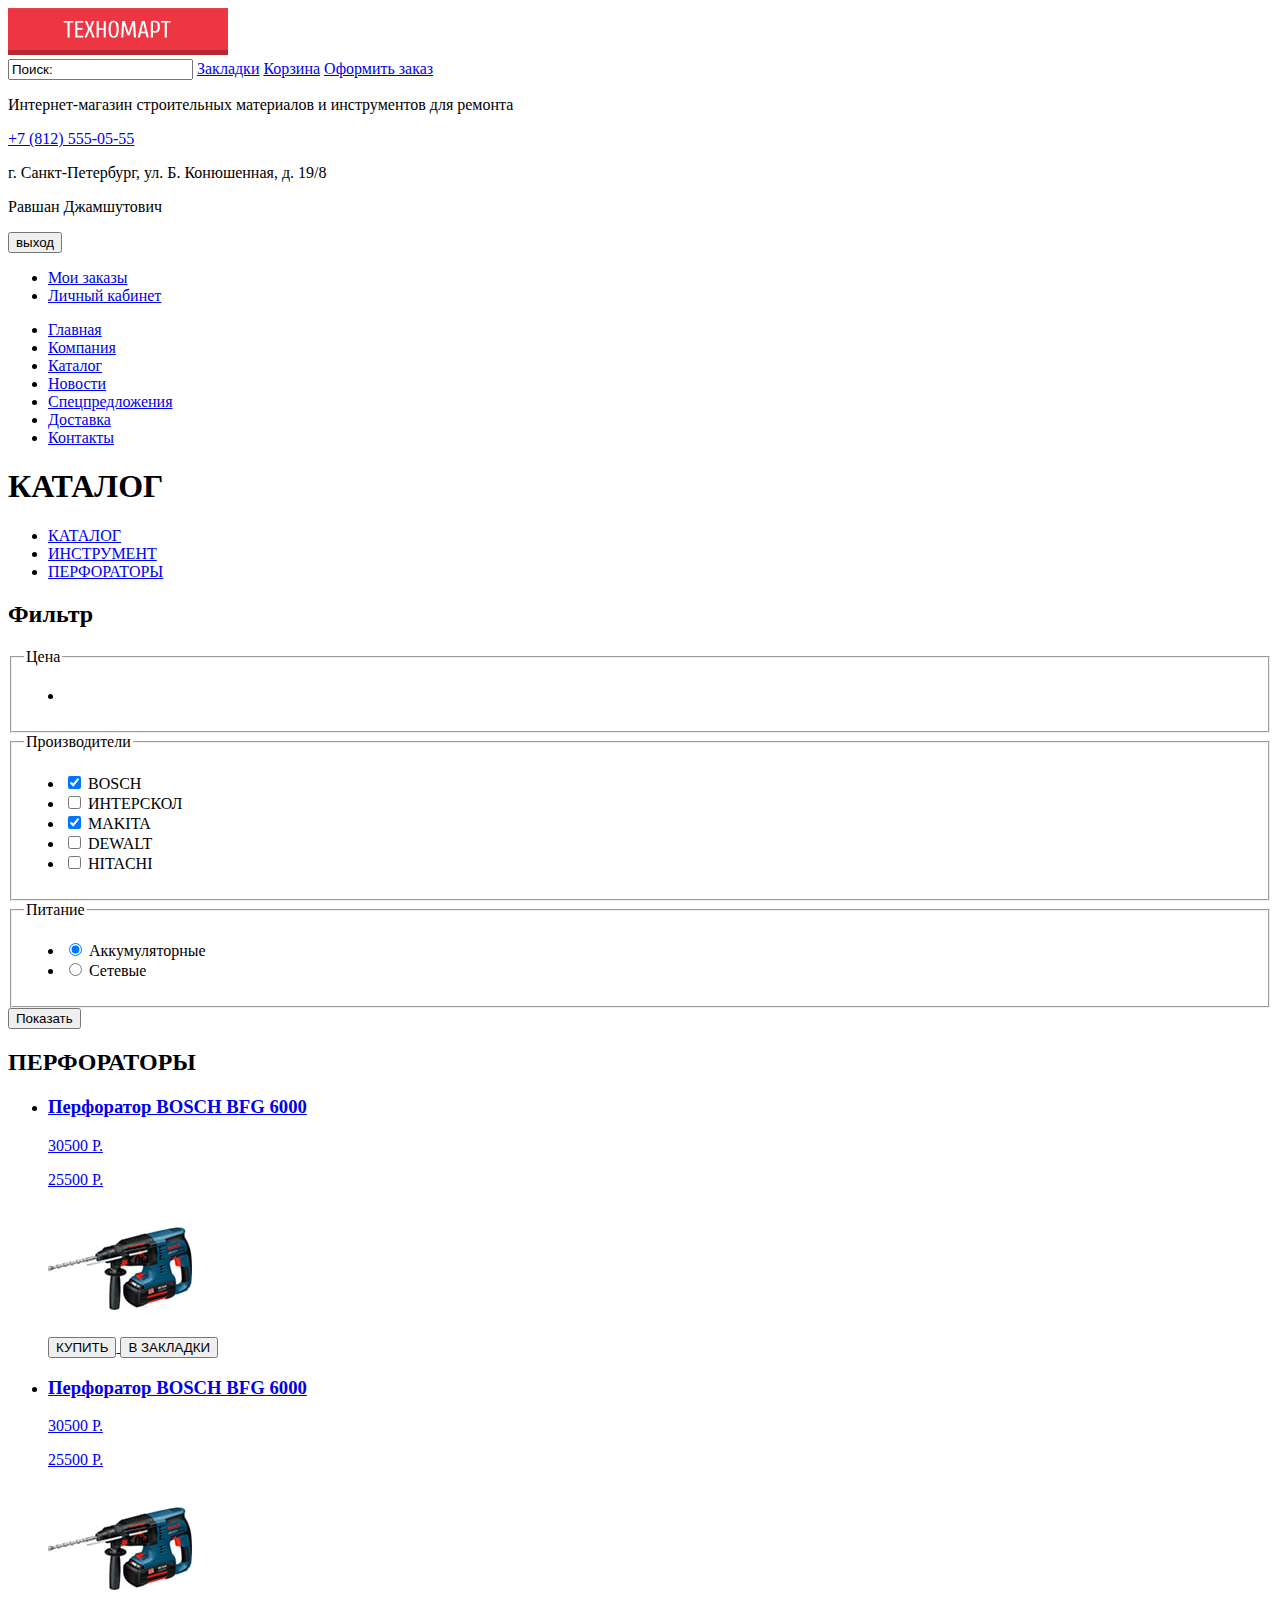
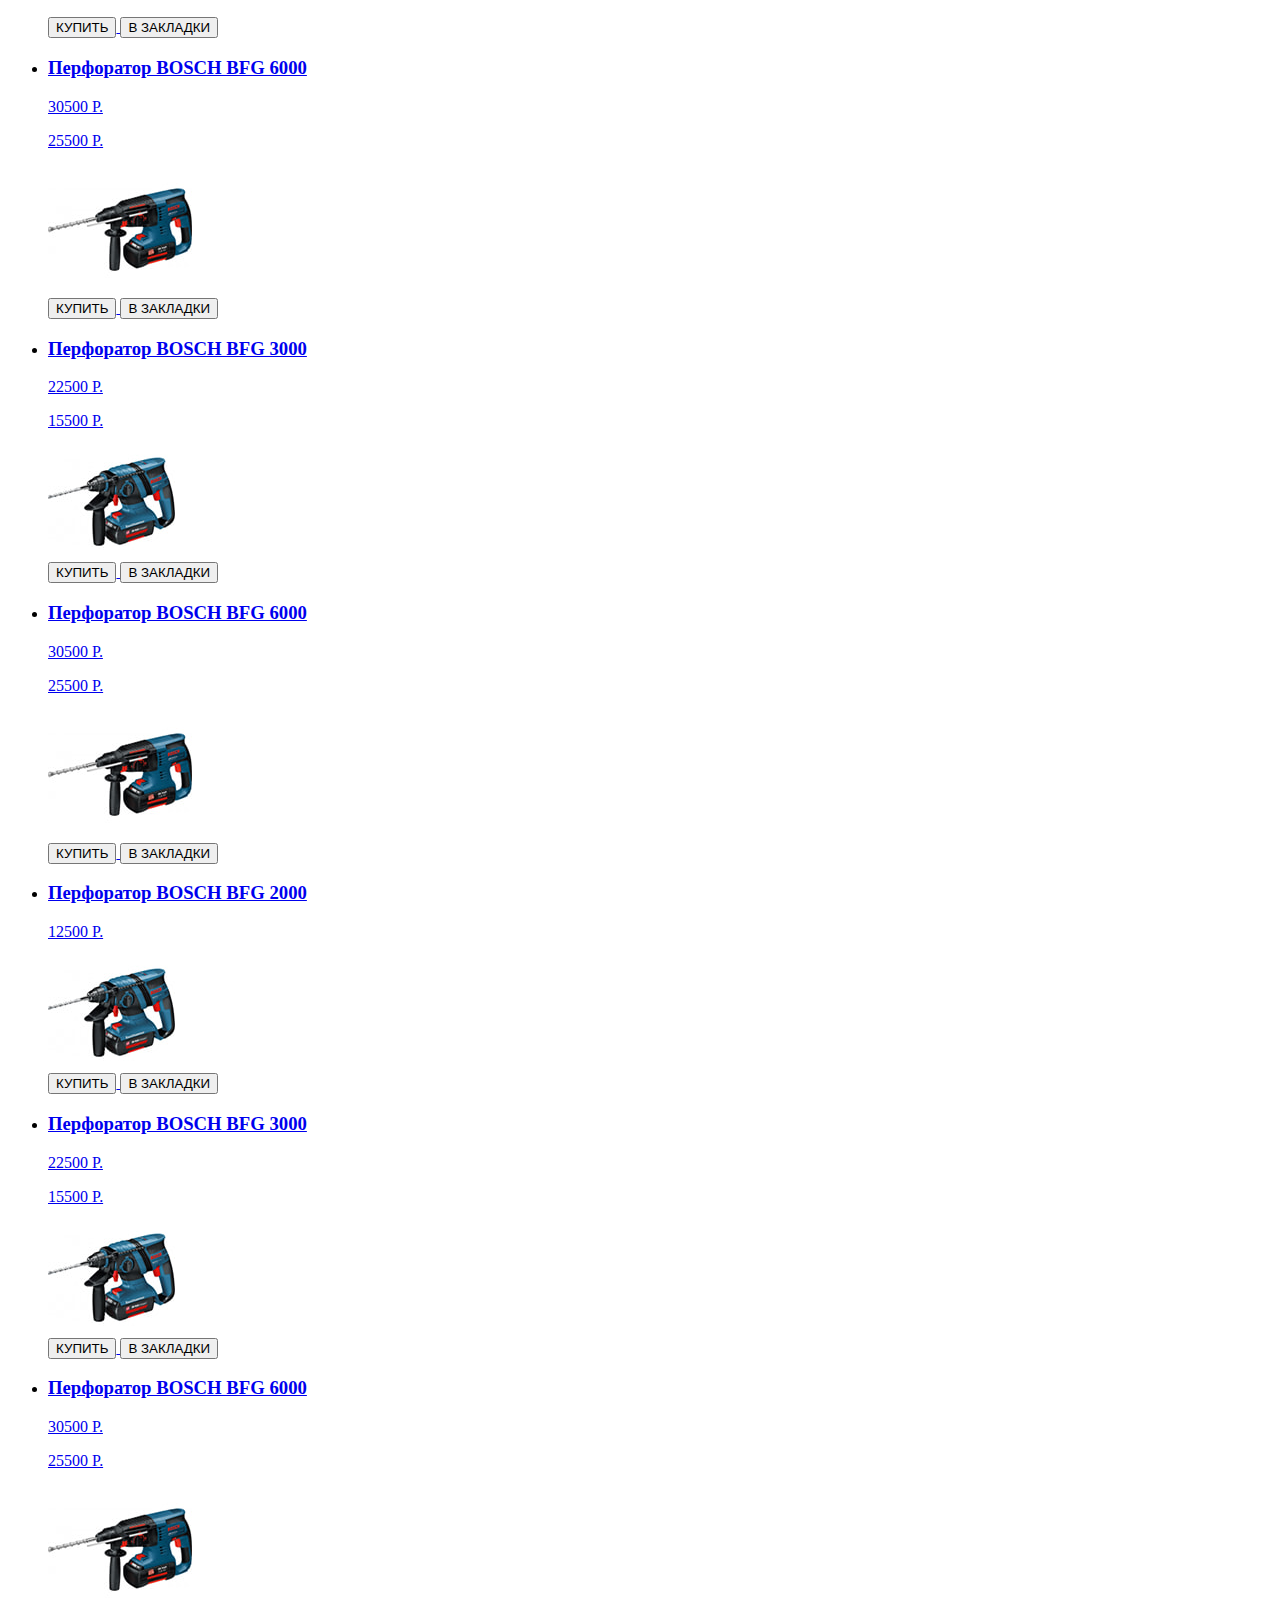
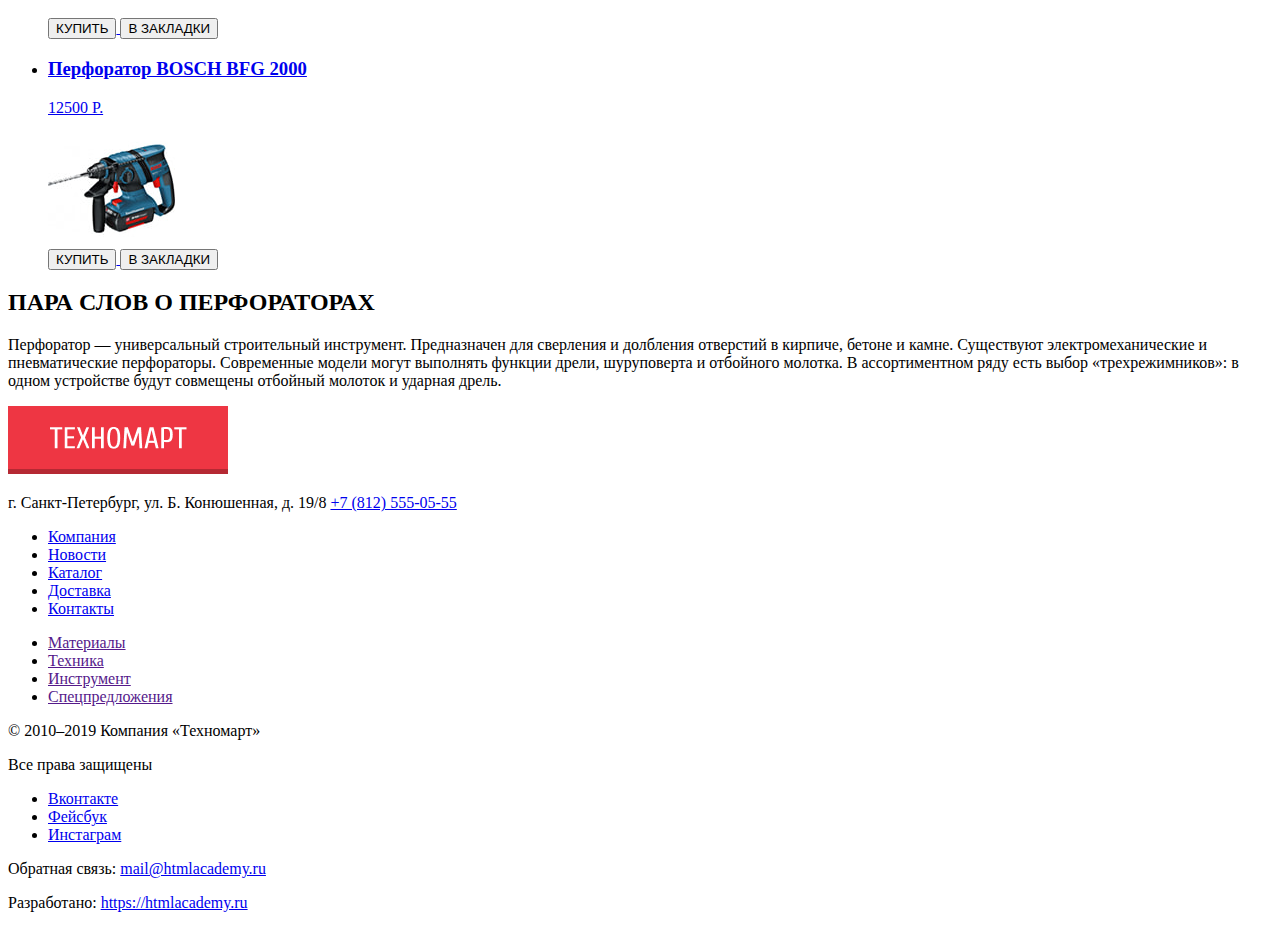
==== catalog.html @ d9e79329 "Проверка задания 3 частичность 4." ====
<!DOCTYPE html>
<html lang="ru">
  <head>
    <meta charset="utf-8">
    <title>Catalog</title>
  </head>
  <body>
    <header>
        <div class="head">
            <div class="logo">
              <a href="#"><img src="img/logo.png" width="220" height="47" alt="ТЕХНОМАРТ"></a>
            </div>
        
            <input maxlength="#" size="#" value="Поиск:">
               
              <a href="#">Закладки</a>
              <a href="#">Корзина</a>
              <a href="#">Оформить заказ</a>
  
            
        </div>
  
        <div class="contact">
            <p>Интернет-магазин строительных материалов и инструментов для ремонта</p>
            
            <div>
                <a href="tel:+78125550555">+7 (812) 555-05-55</a>
                <p>г. Санкт-Петербург, ул. Б. Конюшенная, д. 19/8</p>
            </div>
               
            <div>
                <div>
                    <p>Равшан Джамшутович</p>
                    <button type="button">выход</button>
                </div>

                   <ul>
                     <li><a href="#">Мои заказы</a></li>          
                     <li><a href="#">Личный кабинет</a></li>
                    </ul>
            </div>


        </div>
  
         
            <nav>
                <ul>
                    <li class="#"><a href="index.html">Главная</a></li>
                    <li class="#"><a href="#">Компания</a></li>
                    <li class="#"><a href="#">Каталог</a></li>
                    <li class="#"><a href="#">Новости</a></li>
                    <li class="#"><a href="#">Спецпредложения</a></li>
                    <li class="#"><a href="#">Доставка</a></li>
                    <li class="#"><a href="#">Контакты</a></li>
                </ul>
            </nav>
        
    </header>

    <main>
        <h1>КАТАЛОГ</h1>
        <section>
            <ul>
                <li><a href="#">КАТАЛОГ</a></li>
                <li><a href="#">ИНСТРУМЕНТ</a></li>
                <li><a href="#">ПЕРФОРАТОРЫ</a></li>
            </ul>

        <section>
            <h2>Фильтр</h2>
            <form action="https://echo.htmlacademy.ru" method="get">
                <fieldset>
                    <legend>Цена</legend>
                    <ul>
                        <li></li>
                    </ul>
                </fieldset>
                <fieldset>
                    <legend>Производители</legend>
                        <ul>
                            <li>
                                <input type="checkbox" name="BOSCH" id="filter-BOSCH" checked>
                                <label for="filter-BOSCH">BOSCH</label>
                            </li>
                            <li>
                                <input type="checkbox" name="ИНТЕРСКОЛ" id="filter-ИНТЕРСКОЛ">
                                <label for="filter-ИНТЕРСКОЛ">ИНТЕРСКОЛ</label>
                            </li>
                            <li>
                                <input type="checkbox" name="MAKITA" id="filter-MAKITA" checked>
                                <label for="filter-MAKITA">MAKITA</label>
                            </li>
                            <li>
                                <input type="checkbox" name="DEWALT" id="filter-DEWALT">
                                <label for="filter-DEWALT">DEWALT</label>
                            </li>
                            <li>
                                <input type="checkbox" name="HITACHI" id="filter-HITACHI">
                                <label for="filter-HITACHI">HITACHI</label>
                            </li>
                        </ul>
                </fieldset>
                <fieldset>
                    <legend>Питание</legend>
                        <ul>
                            <li>
                                <input type="radio" name="product-group" value="Rechargeable" id="filter-Rechargeable"checked>
                                <label for="filter-Rechargeable">Аккумуляторные</label>
                            </li>
                            <li>
                                <input type="radio" name="product-group" value="Network" id="filter-Network">
                                <label for="filter-Network">Сетевые</label>
                            </li>
                        </ul>
                </fieldset>
                <button type="submit">Показать</button>
            </form>

        </section>

            <h2>ПЕРФОРАТОРЫ</h2>

            <ul>
                <li>
                    <a href="product.html">
                        <h3>Перфоратор BOSCH BFG 6000</h3>
                        <p>30500 Р.</p>
                        <p>25500 P.</p>
                        <div>
                            <img src="img/BFG6000.jpg" width="144" height="128" alt="Перфоратор BOSCH BFG 6000">
                        </div>
                    
                        <div>
                            <button type="button">КУПИТЬ</button>
                            <button type="button">В ЗАКЛАДКИ</button>
                        </div>
                    </a>   
                </li>
                <li>
                    <a href="product.html">
                        <h3>Перфоратор BOSCH BFG 6000</h3>
                        <p>30500 Р.</p>
                        <p>25500 P.</p>
                        <div>
                            <img src="img/BFG6000.jpg" width="144" height="128" alt="Перфоратор BOSCH BFG 6000">
                        </div>
                    
                        <div>
                            <button type="button">КУПИТЬ</button>
                            <button type="button">В ЗАКЛАДКИ</button>
                        </div>
                    </a>   
                </li>
                <li>
                    <a href="product.html">
                        <h3>Перфоратор BOSCH BFG 6000</h3>
                        <p>30500 Р.</p>
                        <p>25500 P.</p>
                        <div>
                            <img src="img/BFG6000.jpg" width="144" height="128" alt="Перфоратор BOSCH BFG 6000">
                        </div>
                    
                        <div>
                            <button type="button">КУПИТЬ</button>
                            <button type="button">В ЗАКЛАДКИ</button>
                        </div>
                    </a>   
                </li>
                <li>
                    <a href="product.html">
                        <h3>Перфоратор BOSCH BFG 3000</h3>
                        <p>22500 Р.</p>
                        <p>15500 P.</p>
                        <div>
                            <img src="img/BFG3000.jpg" width="127" height="112" alt="Перфоратор BOSCH BFG 3000">
                        </div>
                    
                        <div>
                            <button type="button">КУПИТЬ</button>
                            <button type="button">В ЗАКЛАДКИ</button>
                        </div>
                    </a>   
                </li>
                <li>
                    <a href="product.html">
                        <h3>Перфоратор BOSCH BFG 6000</h3>
                        <p>30500 Р.</p>
                        <p>25500 P.</p>
                        <div>
                            <img src="img/BFG6000.jpg" width="144" height="128" alt="Перфоратор BOSCH BFG 6000">
                        </div>
                    
                        <div>
                            <button type="button">КУПИТЬ</button>
                            <button type="button">В ЗАКЛАДКИ</button>
                        </div>
                    </a>   
                </li>
                <li>
                    <a href="product.html">
                        <h3>Перфоратор BOSCH BFG 2000</h3>
                        <p>12500 P.</p>
                        <div>
                            <img src="img/BFG2000.jpg" width="127" height="112" alt="Перфоратор BOSCH BFG 2000">
                        </div>
                    
                        <div>
                            <button type="button">КУПИТЬ</button>
                            <button type="button">В ЗАКЛАДКИ</button>
                        </div>
                    </a>   
                </li>
                <li>
                    <a href="product.html">
                        <h3>Перфоратор BOSCH BFG 3000</h3>
                        <p>22500 Р.</p>
                        <p>15500 P.</p>
                        <div>
                            <img src="img/BFG3000.jpg" width="127" height="112" alt="Перфоратор BOSCH BFG 3000">
                        </div>
                    
                        <div>
                            <button type="button">КУПИТЬ</button>
                            <button type="button">В ЗАКЛАДКИ</button>
                        </div>
                    </a>   
                </li>
                <li>
                    <a href="product.html">
                        <h3>Перфоратор BOSCH BFG 6000</h3>
                        <p>30500 Р.</p>
                        <p>25500 P.</p>
                        <div>
                            <img src="img/BFG6000.jpg" width="144" height="128" alt="Перфоратор BOSCH BFG 6000">
                        </div>
                    
                        <div>
                            <button type="button">КУПИТЬ</button>
                            <button type="button">В ЗАКЛАДКИ</button>
                        </div>
                    </a>   
                </li>
                <li>
                    <a href="product.html">
                        <h3>Перфоратор BOSCH BFG 2000</h3>
                        
                        <p>12500 P.</p>
                        <div>
                            <img src="img/BFG2000.jpg" width="127" height="112" alt="Перфоратор BOSCH BFG 2000">
                        </div>
                    
                        <div>
                            <button type="button">КУПИТЬ</button>
                            <button type="button">В ЗАКЛАДКИ</button>
                        </div>
                    </a>   
                </li>

            </ul>




        </section>

        <section>
            <h2>ПАРА СЛОВ О ПЕРФОРАТОРАХ</h2>
            <p>Перфоратор — универсальный строительный инструмент. Предназначен для сверления и долбления отверстий в кирпиче, бетоне и камне.
                Существуют электромеханические и пневматические перфораторы. Современные модели могут выполнять функции дрели, шуруповерта и отбойного молотка. 
                В ассортиментном ряду есть выбор «трехрежимников»: в одном устройстве будут совмещены отбойный молоток и ударная дрель.</p>

        </section>

    </main>

        <footer> 
            <div>
                <a href="#"><img src="img/logo2.png" width="220" height="68" alt="ТЕХНОМАРТ"></a>
            </div>

            <div>  
                    <p>г. Санкт-Петербург, ул. Б. Конюшенная, д. 19/8
                        <a href="tel:+78125550555">+7 (812) 555-05-55</a>
                    </p>
              </div>
  
            
                <nav>
                    <ul>
                        <li class="#"><a href="#">Компания</a></li>
                        <li class="#"><a href="#">Новости</a></li>
                        <li class="#"><a href="#">Каталог</a></li>
                        <li class="#"><a href="#">Доставка</a></li>
                        <li class="#"><a href="#">Контакты</a></li>
                    </ul>
                </nav>
            
  
             
                <nav>    
                   <ul>
                        <li class="#"><a href="">Материалы</a></li>
                        <li class="#"><a href="">Техника</a></li>
                        <li class="#"><a href="">Инструмент</a></li>
                        <li class="#"><a href="">Спецпредложения</a></li>
                    </ul>
                </nav>
            
            <div>
                <p>© 2010–2019 Компания «Техномарт»</p>
                <p> Все права защищены</p>
            </div>
  
            
                <ul>
                    <li>
                        <a href="#">Вконтакте</a>
                    </li>
                    <li>
                        <a href="#">Фейсбук</a>
                    </li>
                    <li>
                        <a href="#">Инстаграм</a>
                    </li>
                </ul>
            
            <div>
                <p>Обратная связь:
                  <a href="mailto:mail@htmlacademy.ru">mail@htmlacademy.ru</a></p>
              </div>
              <div>    
                <p>Разработано:
                <a href="https://up.htmlacademy.ru/htmlcss/28/project/technomart#technomart-3-5">https://htmlacademy.ru</a></p>
              </div>
        </footer>
  
    </body>
  </html>
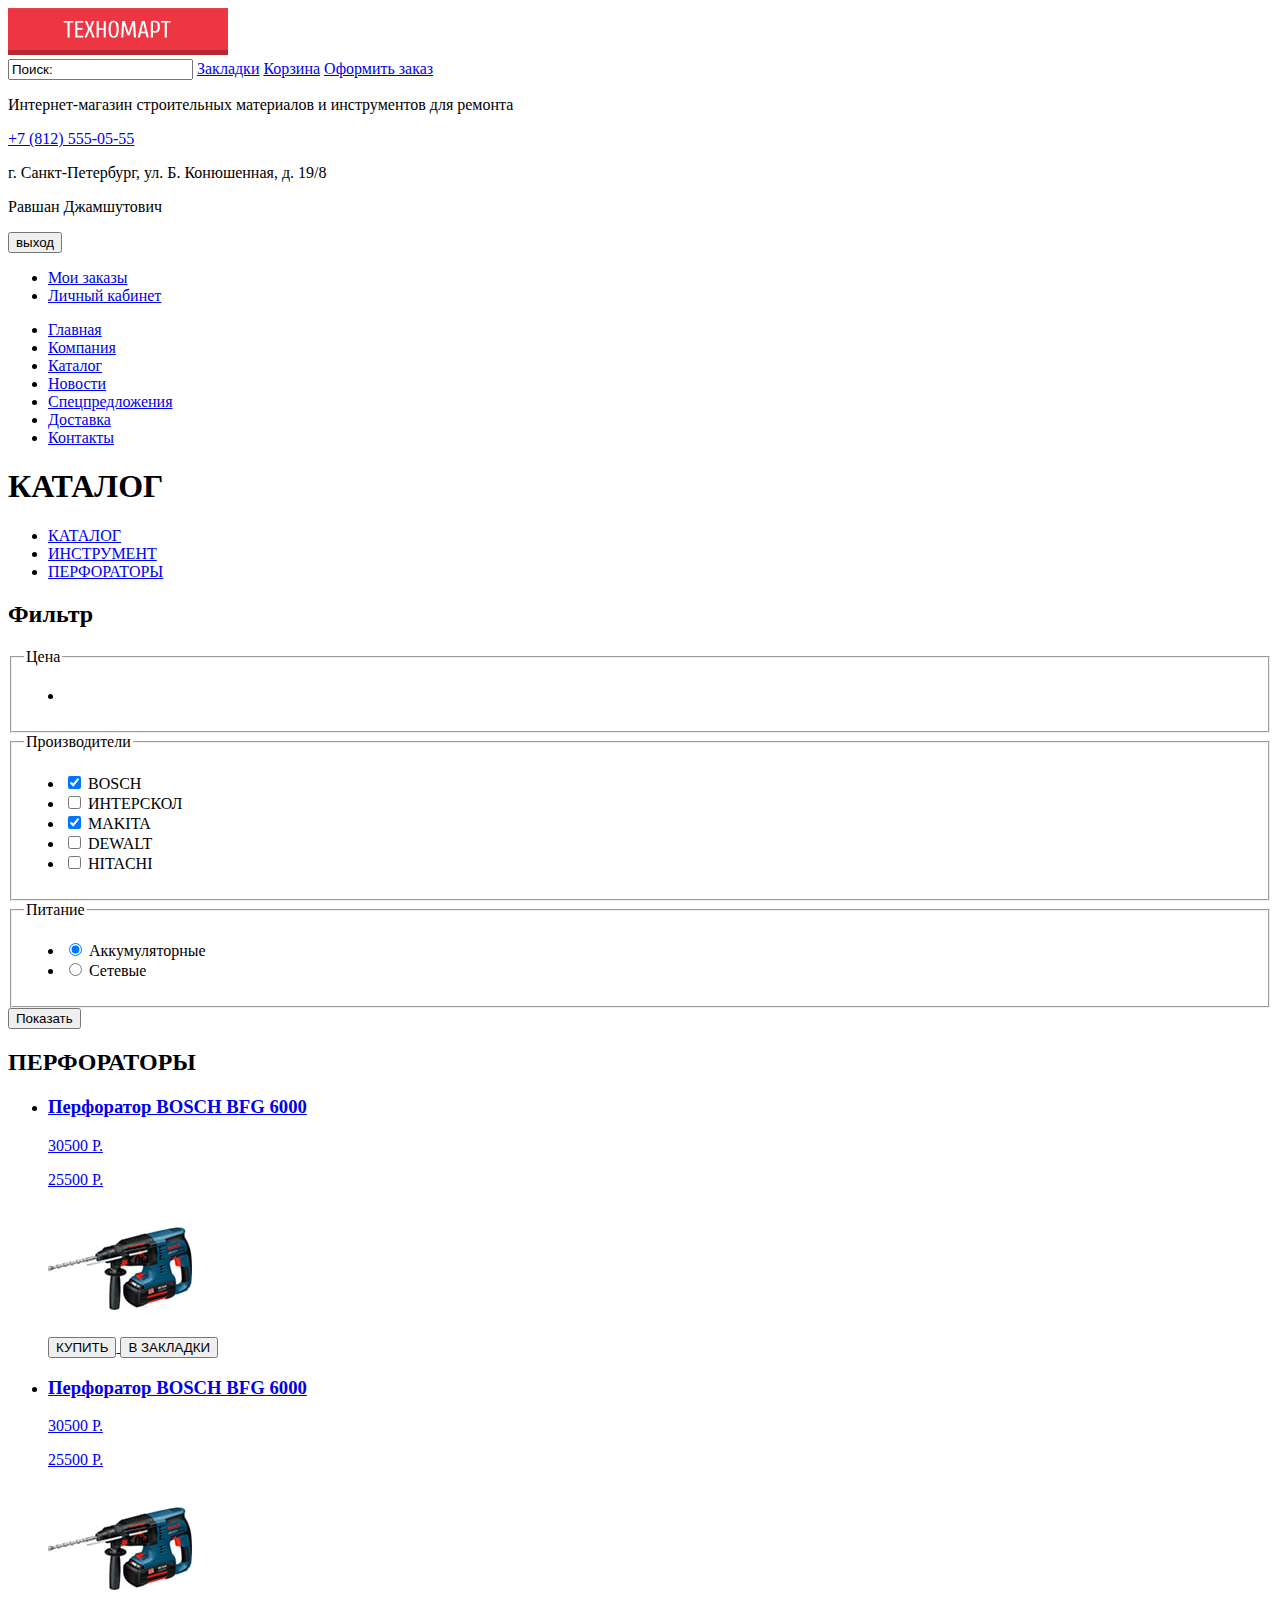
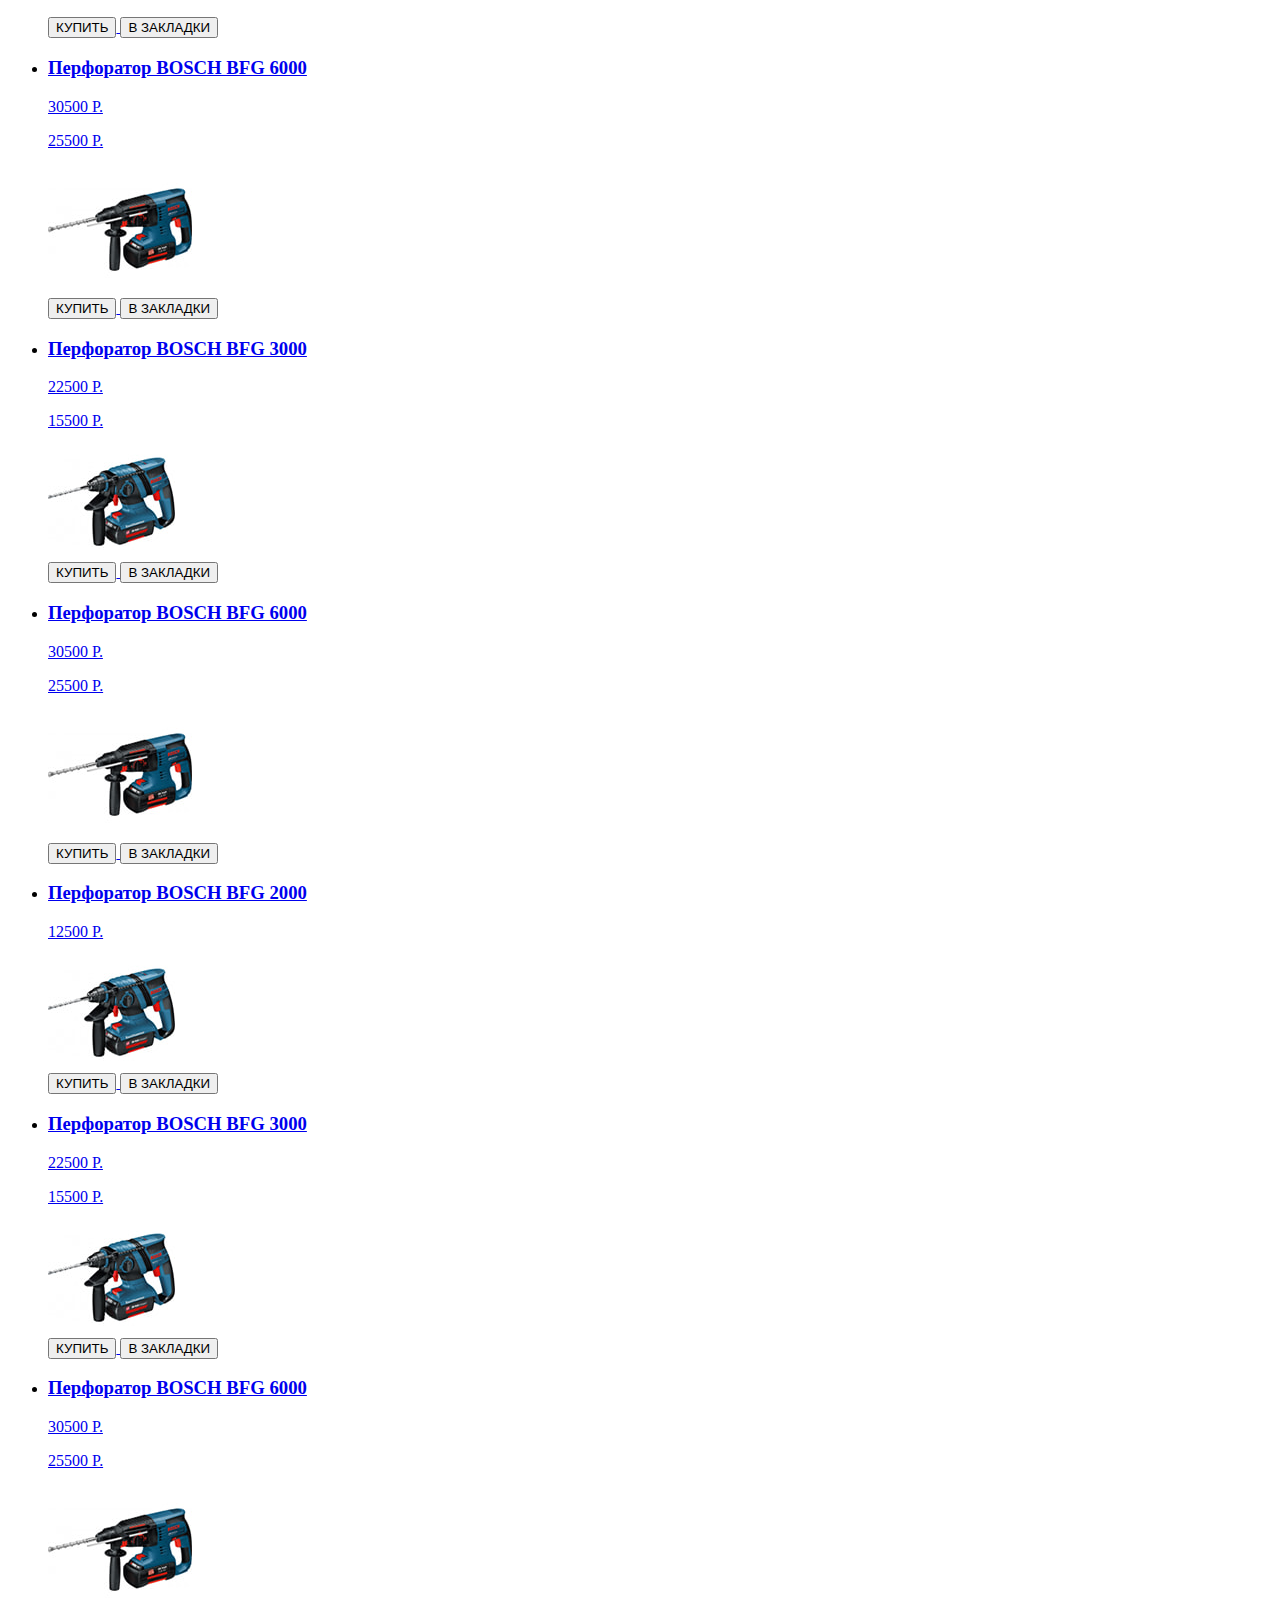
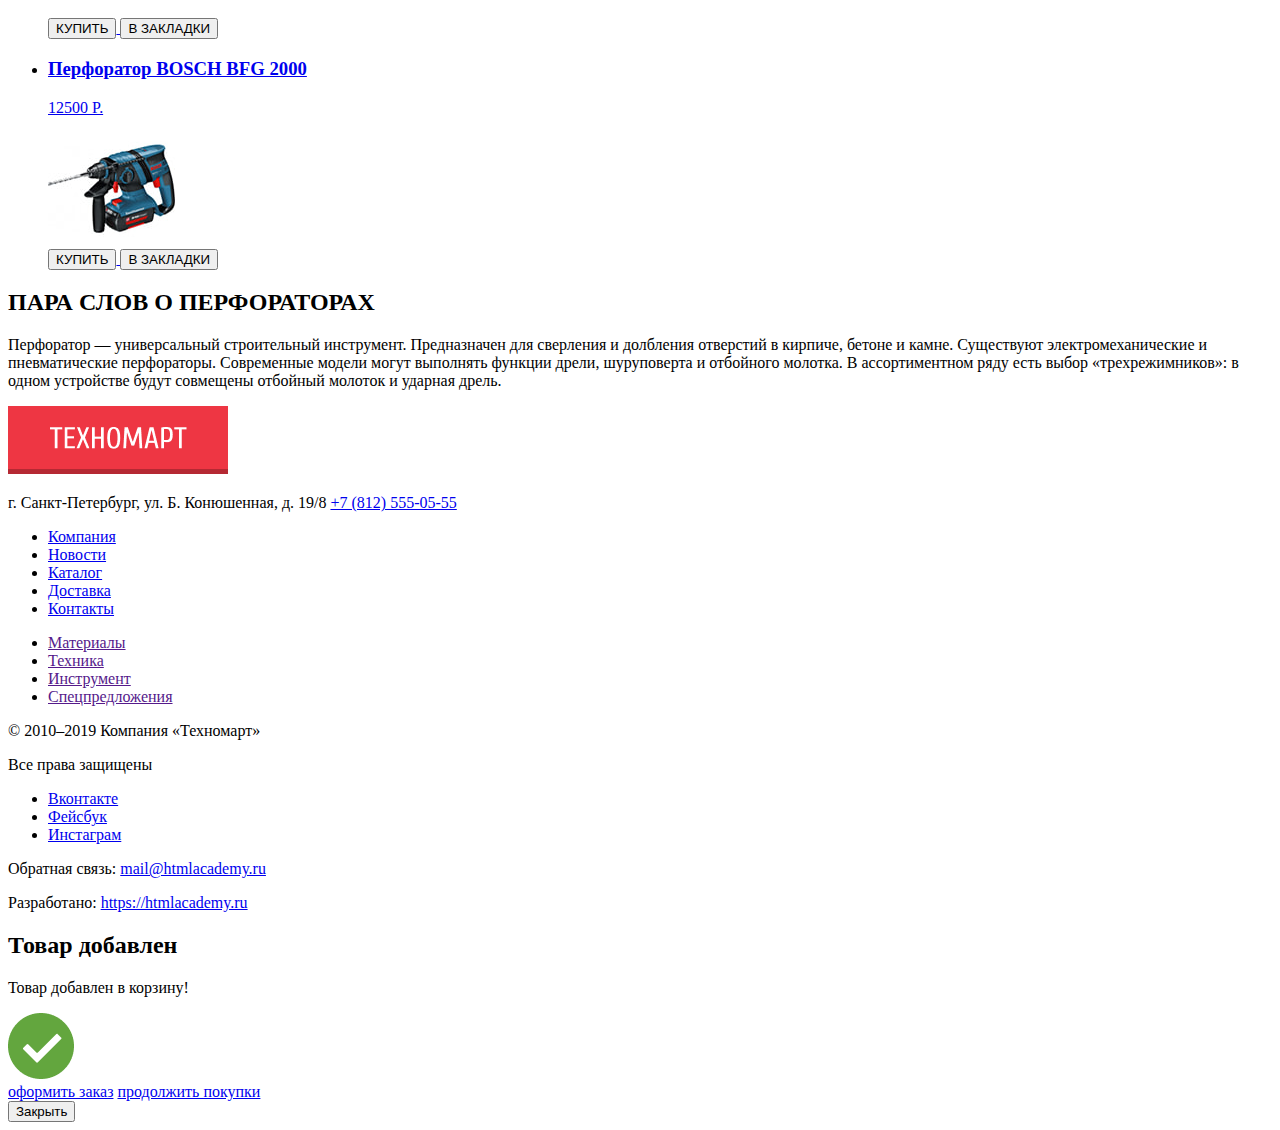
==== commit 3ea8dcb6: "Формы" ====
--- a/catalog.html
+++ b/catalog.html
@@ -59,7 +59,7 @@
     </header>
 
     <main>
-        <h1>КАТАЛОГ</h1>
+        <h1 class="visually-hidden">КАТАЛОГ</h1>
         <section>
             <ul>
                 <li><a href="#">КАТАЛОГ</a></li>
@@ -67,7 +67,7 @@
                 <li><a href="#">ПЕРФОРАТОРЫ</a></li>
             </ul>
 
-        <section>
+            <section>
             <h2>Фильтр</h2>
             <form action="https://echo.htmlacademy.ru" method="get">
                 <fieldset>
@@ -84,8 +84,8 @@
                                 <label for="filter-BOSCH">BOSCH</label>
                             </li>
                             <li>
-                                <input type="checkbox" name="ИНТЕРСКОЛ" id="filter-ИНТЕРСКОЛ">
-                                <label for="filter-ИНТЕРСКОЛ">ИНТЕРСКОЛ</label>
+                                <input type="checkbox" name="INTERSKOL" id="filter-INTERSKOL">
+                                <label for="filter-INTERSKOL">ИНТЕРСКОЛ</label>
                             </li>
                             <li>
                                 <input type="checkbox" name="MAKITA" id="filter-MAKITA" checked>
@@ -117,7 +117,7 @@
                 <button type="submit">Показать</button>
             </form>
 
-        </section>
+            </section>
 
             <h2>ПЕРФОРАТОРЫ</h2>
 
@@ -331,9 +331,22 @@
               </div>
               <div>    
                 <p>Разработано:
-                <a href="https://up.htmlacademy.ru/htmlcss/28/project/technomart#technomart-3-5">https://htmlacademy.ru</a></p>
+                <a href="https://htmlacademy.ru/intensive/htmlcss">https://htmlacademy.ru</a></p>
               </div>
         </footer>
+
+        <section>
+            <h2 class="visually-hidden">Товар добавлен</h2>
+            <p>Товар добавлен в корзину!</p>
+            <img src="img/icon-mark.png" alt="Товар добавлен">
+            <div>
+                <a href="#">оформить заказ</a>
+                <a href="#">продолжить покупки</a>
+            </div>
+            <button type="button">Закрыть</button>
+          </section>
+
+
   
     </body>
   </html>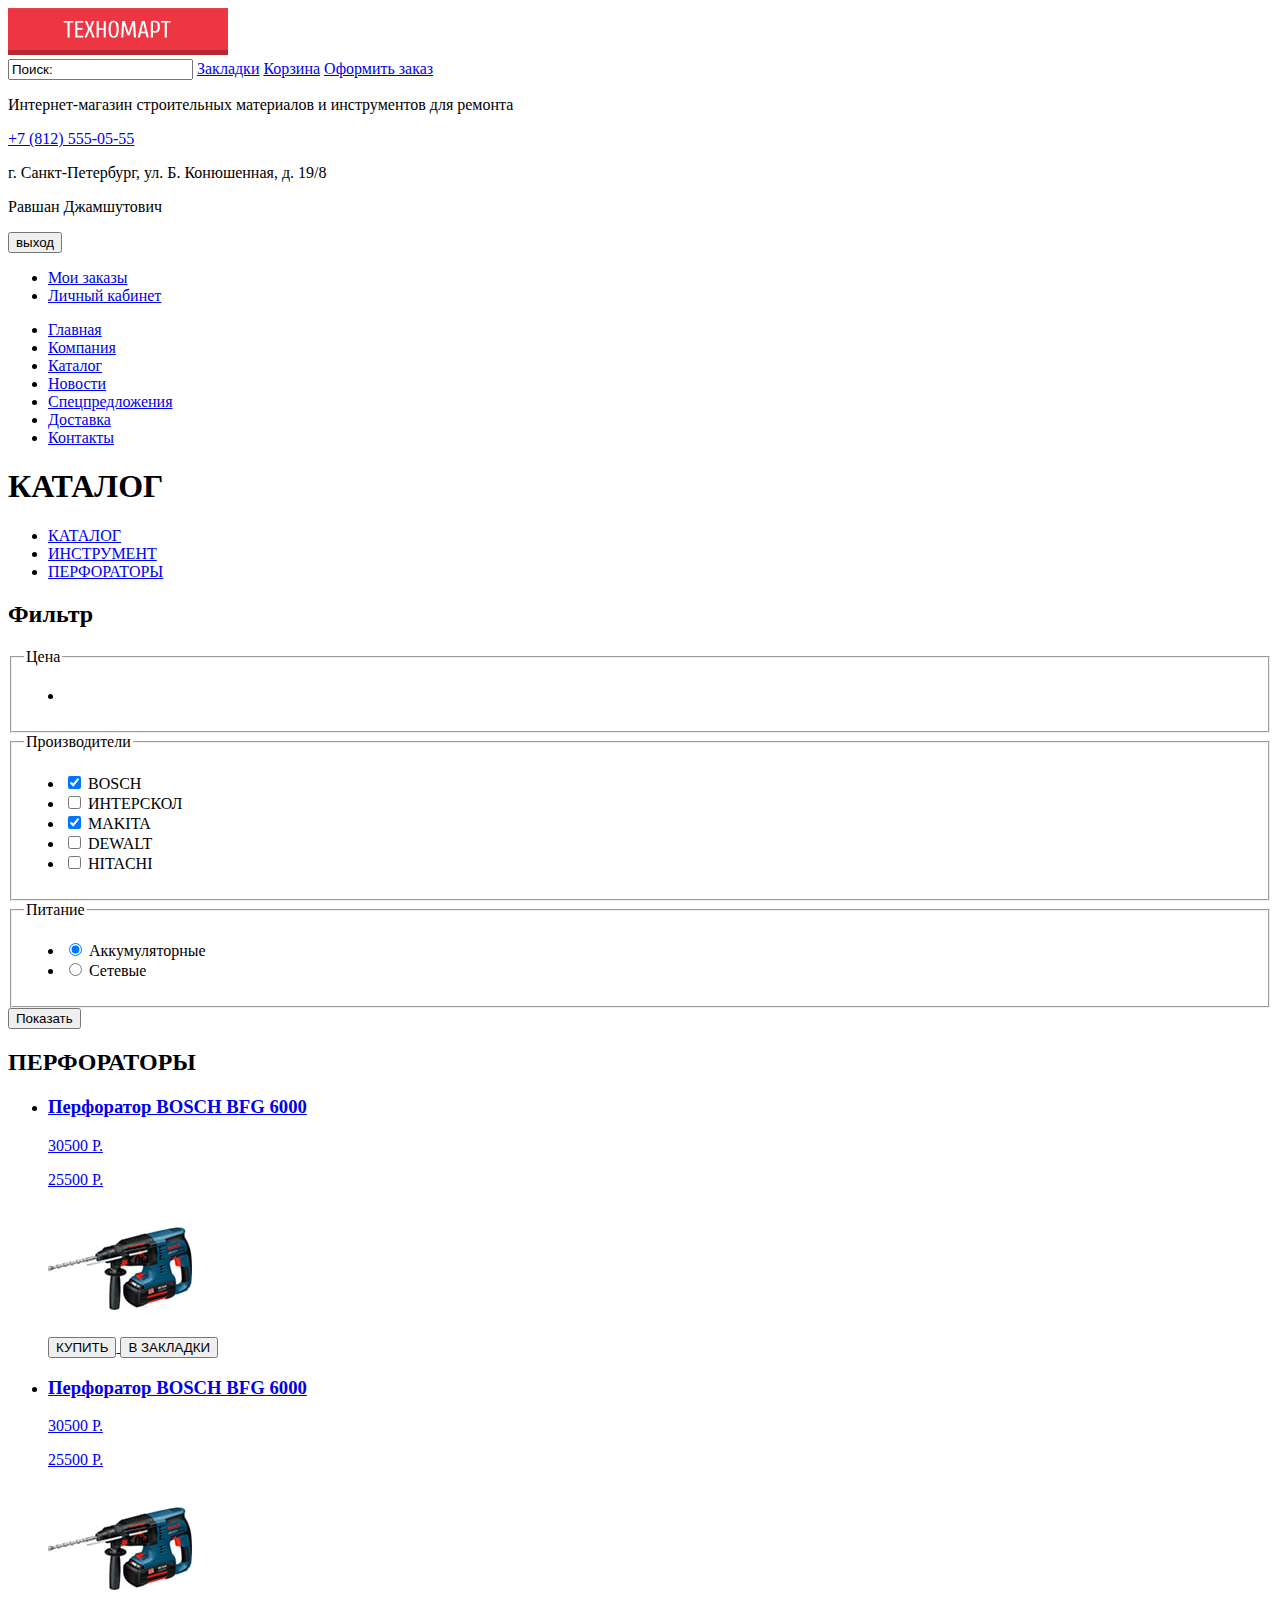
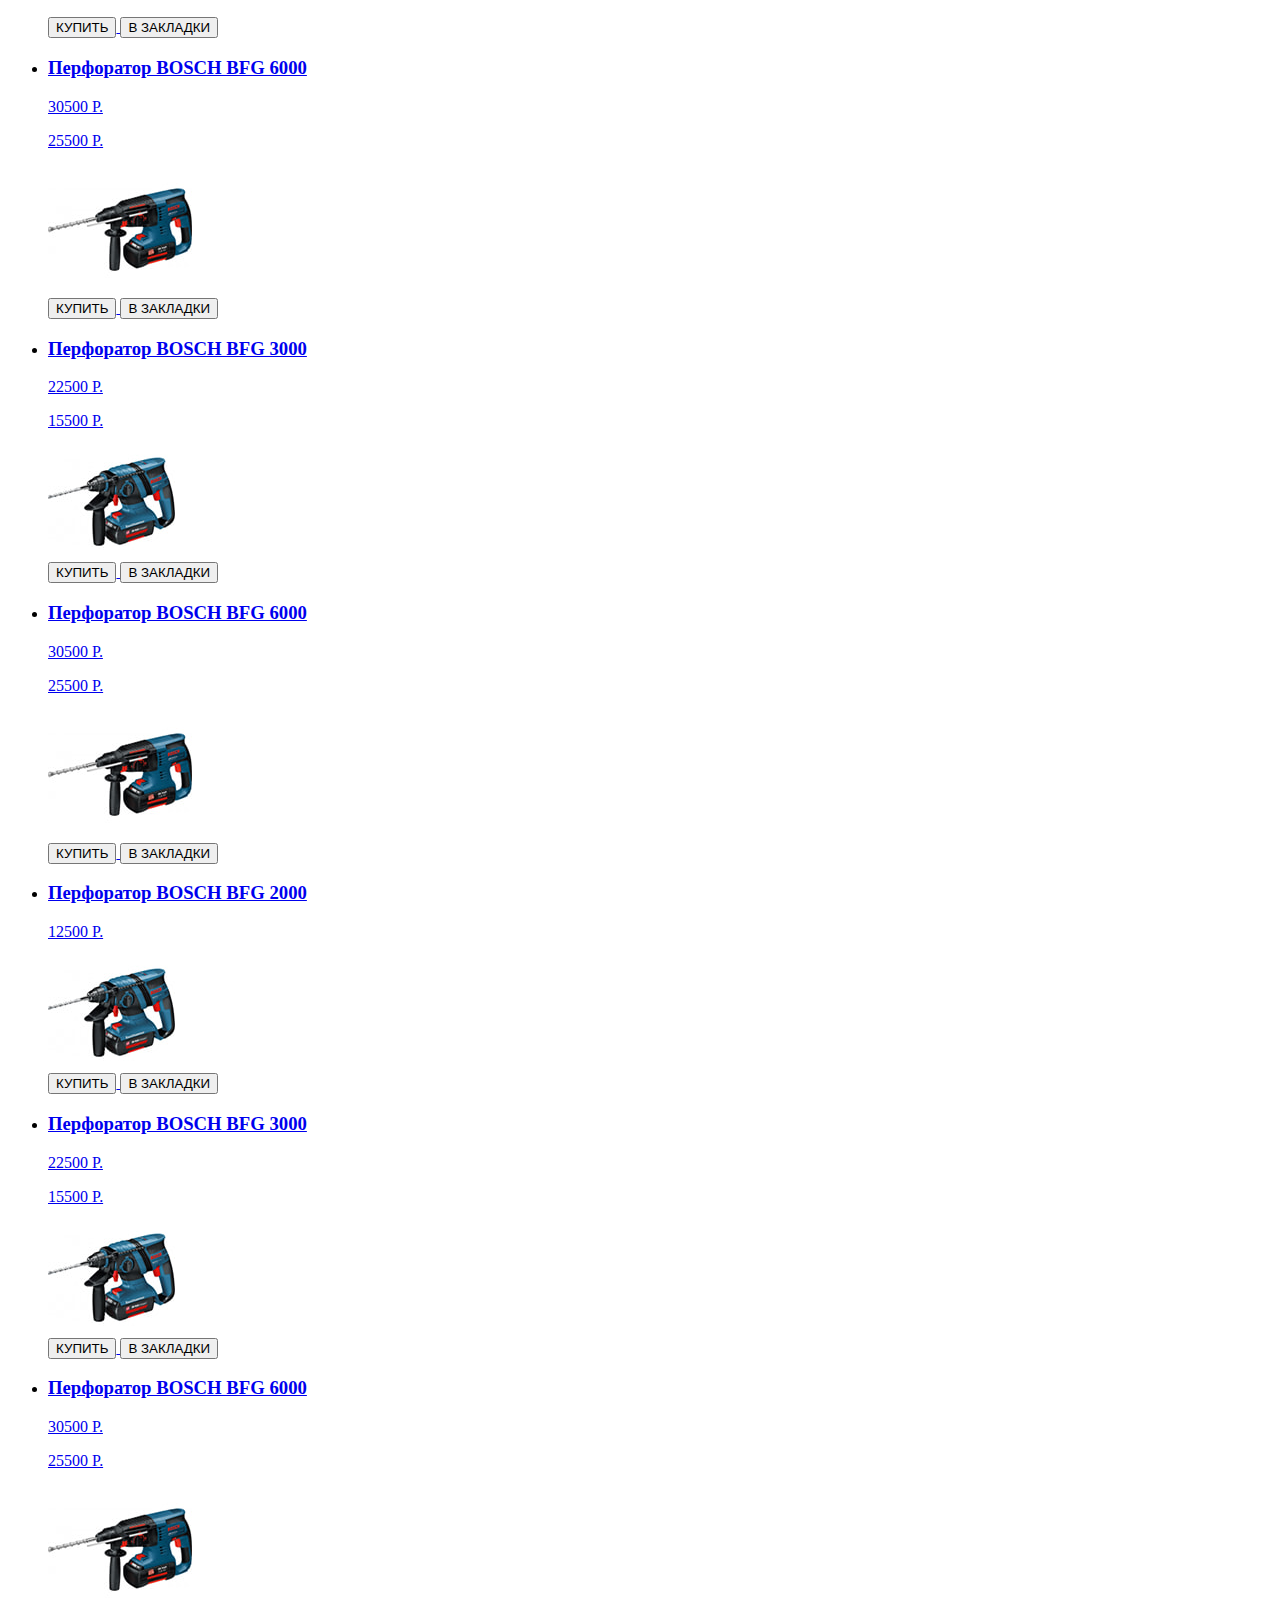
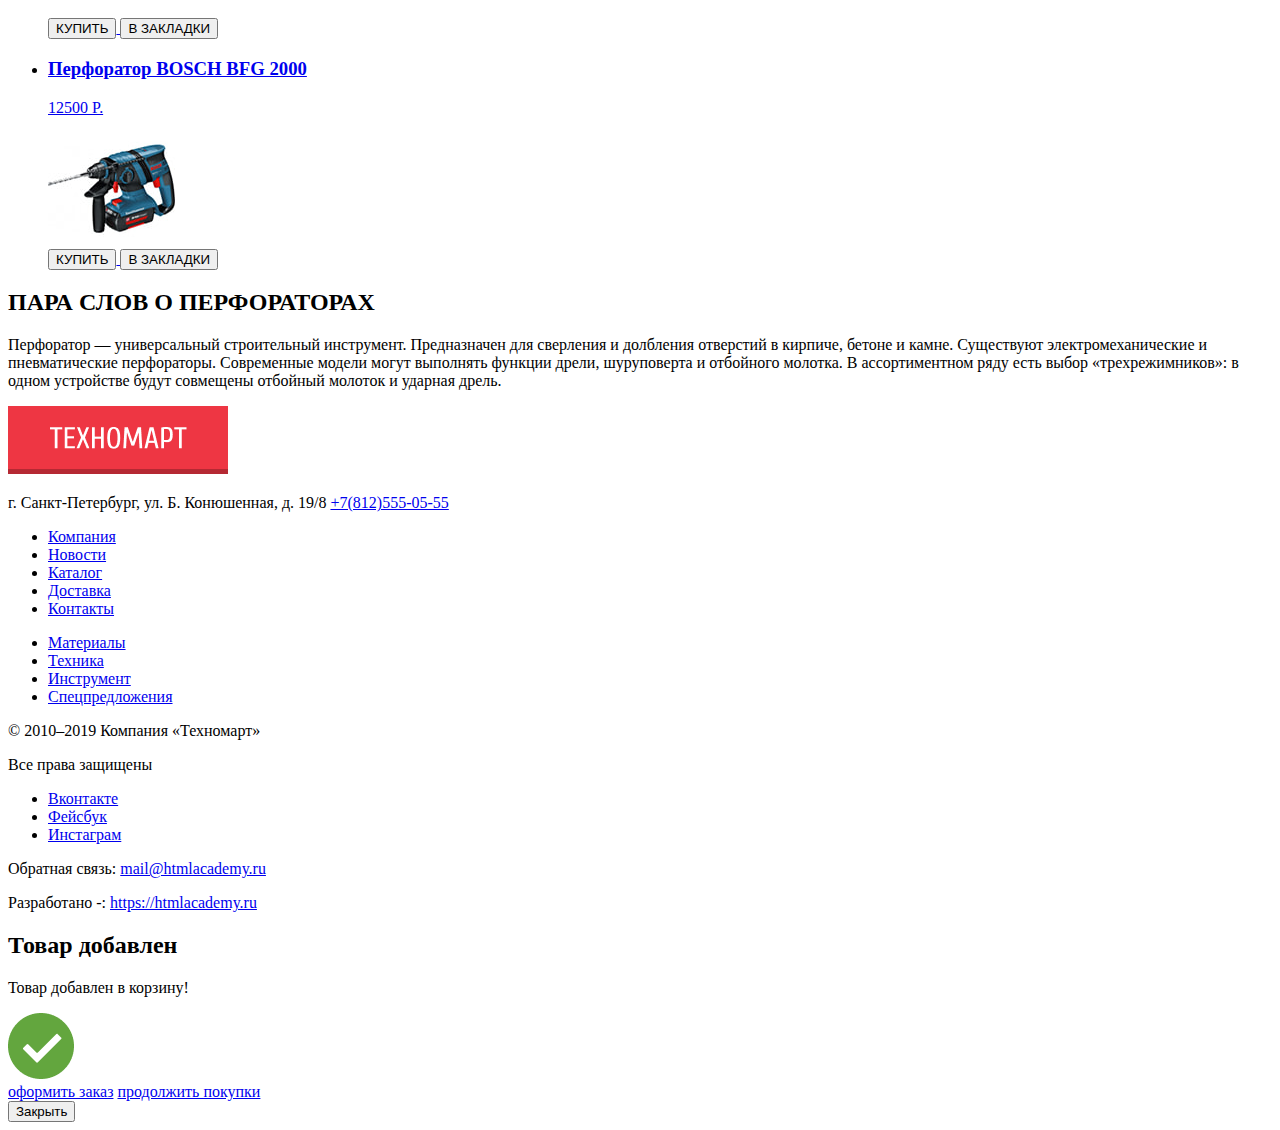
==== commit ea8fa152: "классы" ====
--- a/catalog.html
+++ b/catalog.html
@@ -3,59 +3,55 @@
   <head>
     <meta charset="utf-8">
     <title>Catalog</title>
+    <link href="https://fonts.googleapis.com/css2?family=Cuprum:ital,wght@0,400;0,700;1,400&family=PT+Sans:wght@400;700&display=swap" rel="stylesheet">
+    <link rel="stylesheet" href="normalize.css">
+    <link rel="stylesheet" href="style.css">
   </head>
   <body>
     <header>
         <div class="head">
             <div class="logo">
-              <a href="#"><img src="img/logo.png" width="220" height="47" alt="ТЕХНОМАРТ"></a>
+              <a class="logo-link" href="#"><img src="img/logo.png" width="220" height="47" alt="ТЕХНОМАРТ"></a>
             </div>
-        
-            <input maxlength="#" size="#" value="Поиск:">
-               
-              <a href="#">Закладки</a>
-              <a href="#">Корзина</a>
-              <a href="#">Оформить заказ</a>
+           
+            <input class="search" maxlength="#" size="#" value="Поиск:">
   
-            
+            <a class="bookmarks" href="#">Закладки</a>
+            <a class="cart" href="#">Корзина</a>
+            <a class="buy" href="#">Оформить заказ</a>          
         </div>
   
         <div class="contact">
-            <p>Интернет-магазин строительных материалов и инструментов для ремонта</p>
+            <p class="contacts-description">Интернет-магазин строительных материалов и инструментов для ремонта</p>
+
+            <a class="contacts-phone" href="tel:+78125550555">+7 (812) 555-05-55</a>
+            <p class="contacts-adress">г. Санкт-Петербург, ул. Б. Конюшенная, д. 19/8</p>
             
-            <div>
-                <a href="tel:+78125550555">+7 (812) 555-05-55</a>
-                <p>г. Санкт-Петербург, ул. Б. Конюшенная, д. 19/8</p>
-            </div>
                
-            <div>
-                <div>
-                    <p>Равшан Джамшутович</p>
+            <div class="auth-user">
+                <div class="logged-user">
+                    <p class="username">Равшан Джамшутович</p>
                     <button type="button">выход</button>
                 </div>
 
                    <ul>
-                     <li><a href="#">Мои заказы</a></li>          
-                     <li><a href="#">Личный кабинет</a></li>
+                     <li class="wishlist"><a class="item-wishlist" href="#">Мои заказы</a></li>          
+                     <li class="personal-area"><a class="item-personal" href="#">Личный кабинет</a></li>
                     </ul>
             </div>
-
-
-        </div>
-  
-         
-            <nav>
-                <ul>
-                    <li class="#"><a href="index.html">Главная</a></li>
-                    <li class="#"><a href="#">Компания</a></li>
-                    <li class="#"><a href="#">Каталог</a></li>
-                    <li class="#"><a href="#">Новости</a></li>
-                    <li class="#"><a href="#">Спецпредложения</a></li>
-                    <li class="#"><a href="#">Доставка</a></li>
-                    <li class="#"><a href="#">Контакты</a></li>
-                </ul>
-            </nav>
-        
+        </div>
+           
+        <nav class="nav">
+            <ul class="menu">
+                <li class="menu-item"><a class="menu-link" href="#">Главная</a></li>
+                <li class="menu-item"><a class="menu-link" href="#">Компания</a></li>
+                <li class="menu-item"><a class="menu-link" href="catalog.html">Каталог</a></li>
+                <li class="menu-item"><a class="menu-link" href="#">Новости</a></li>
+                <li class="menu-item"><a class="menu-link" href="#">Спецпредложения</a></li>
+                <li class="menu-item"><a class="menu-link" href="#">Доставка</a></li>
+                <li class="menu-item"><a class="menu-link" href="#">Контакты</a></li>
+            </ul>
+        </nav> 
     </header>
 
     <main>
@@ -274,79 +270,75 @@
 
     </main>
 
-        <footer> 
-            <div>
-                <a href="#"><img src="img/logo2.png" width="220" height="68" alt="ТЕХНОМАРТ"></a>
-            </div>
-
-            <div>  
-                    <p>г. Санкт-Петербург, ул. Б. Конюшенная, д. 19/8
-                        <a href="tel:+78125550555">+7 (812) 555-05-55</a>
-                    </p>
-              </div>
+    <footer> 
+        <div class="footer-logo">
+          <a class="logo-link" href="#"><img src="img/logo2.png" width="220" height="68" alt="ТЕХНОМАРТ"></a>
+        </div>
   
-            
-                <nav>
-                    <ul>
-                        <li class="#"><a href="#">Компания</a></li>
-                        <li class="#"><a href="#">Новости</a></li>
-                        <li class="#"><a href="#">Каталог</a></li>
-                        <li class="#"><a href="#">Доставка</a></li>
-                        <li class="#"><a href="#">Контакты</a></li>
-                    </ul>
-                </nav>
-            
-  
-             
-                <nav>    
-                   <ul>
-                        <li class="#"><a href="">Материалы</a></li>
-                        <li class="#"><a href="">Техника</a></li>
-                        <li class="#"><a href="">Инструмент</a></li>
-                        <li class="#"><a href="">Спецпредложения</a></li>
-                    </ul>
-                </nav>
-            
-            <div>
-                <p>© 2010–2019 Компания «Техномарт»</p>
-                <p> Все права защищены</p>
-            </div>
-  
-            
-                <ul>
-                    <li>
-                        <a href="#">Вконтакте</a>
-                    </li>
-                    <li>
-                        <a href="#">Фейсбук</a>
-                    </li>
-                    <li>
-                        <a href="#">Инстаграм</a>
-                    </li>
-                </ul>
-            
-            <div>
-                <p>Обратная связь:
-                  <a href="mailto:mail@htmlacademy.ru">mail@htmlacademy.ru</a></p>
-              </div>
-              <div>    
-                <p>Разработано:
-                <a href="https://htmlacademy.ru/intensive/htmlcss">https://htmlacademy.ru</a></p>
-              </div>
-        </footer>
-
-        <section>
-            <h2 class="visually-hidden">Товар добавлен</h2>
-            <p>Товар добавлен в корзину!</p>
-            <img src="img/icon-mark.png" alt="Товар добавлен">
-            <div>
-                <a href="#">оформить заказ</a>
-                <a href="#">продолжить покупки</a>
-            </div>
-            <button type="button">Закрыть</button>
-          </section>
-
-
-  
+        <div class="contacts-footer">
+          <p class="contacts-adress">г. Санкт-Петербург, ул. Б. Конюшенная, д. 19/8
+            <a class="contacts-phone" href="tel:+78125550555">+7(812)555-05-55</a>
+          </p>
+        </div>
+         
+          <nav class="footer-nav">
+           <ul class="footer-menu">
+              <li class="menu-item"><a class="menu-link" href="#">Компания</a></li>
+              <li class="menu-item"><a class="menu-link" href="#">Новости</a></li>
+              <li class="menu-item"><a class="menu-link" href="catalog.html">Каталог</a></li>
+              <li class="menu-item"><a class="menu-link" href="#">Доставка</a></li>
+              <li class="menu-item"><a class="menu-link" href="#">Контакты</a></li>
+            </ul>
+          </nav>
+               
+          <nav class="nav-item">    
+            <ul class="footer-secondary-menu">
+              <li class="menu-item"><a class="menu-link" href="#">Материалы</a></li>
+              <li class="menu-item"><a class="menu-link" href="#">Техника</a></li>
+              <li class="menu-item"><a class="menu-link" href="#">Инструмент</a></li>
+              <li class="menu-item"><a class="menu-link" href="#">Спецпредложения</a></li>
+            </ul>
+          </nav>
+        
+        <div class="company">
+          <p> © 2010–2019 Компания «Техномарт»</p>
+          <p> Все права защищены</p>
+        </div>
+        
+          <ul class="footer-social">
+            <li class="social-pages">
+              <a class="pages" href="#">Вконтакте</a>
+            </li>
+            <li class="social-pages">
+              <a class="pages" href="#">Фейсбук</a>
+            </li>
+            <li class="social-pages">
+              <a class="pages" href="#">Инстаграм</a>
+            </li>
+          </ul>
+       
+        <div class="communication">
+          <p class="Feedback">Обратная связь:
+            <a class="button" href="mailto:mail@htmlacademy.ru">mail@htmlacademy.ru</a></p>
+        </div>
+        <div class="developer">    
+          <p class="Designed">Разработано -:
+          <a class="button" href="https://htmlacademy.ru/intensive/htmlcss">https://htmlacademy.ru</a></p>
+        </div>
+      </footer>
+          
     </body>
-  </html>+  </html>
+
+  <section>
+    <h2 class="visually-hidden">Товар добавлен</h2>
+    <p>Товар добавлен в корзину!</p>
+    <img src="img/icon-mark.png" alt="Товар добавлен">
+    <div>
+        <a href="#">оформить заказ</a>
+        <a href="#">продолжить покупки</a>
+    </div>
+    <button type="button">Закрыть</button>
+  </section>
+
+
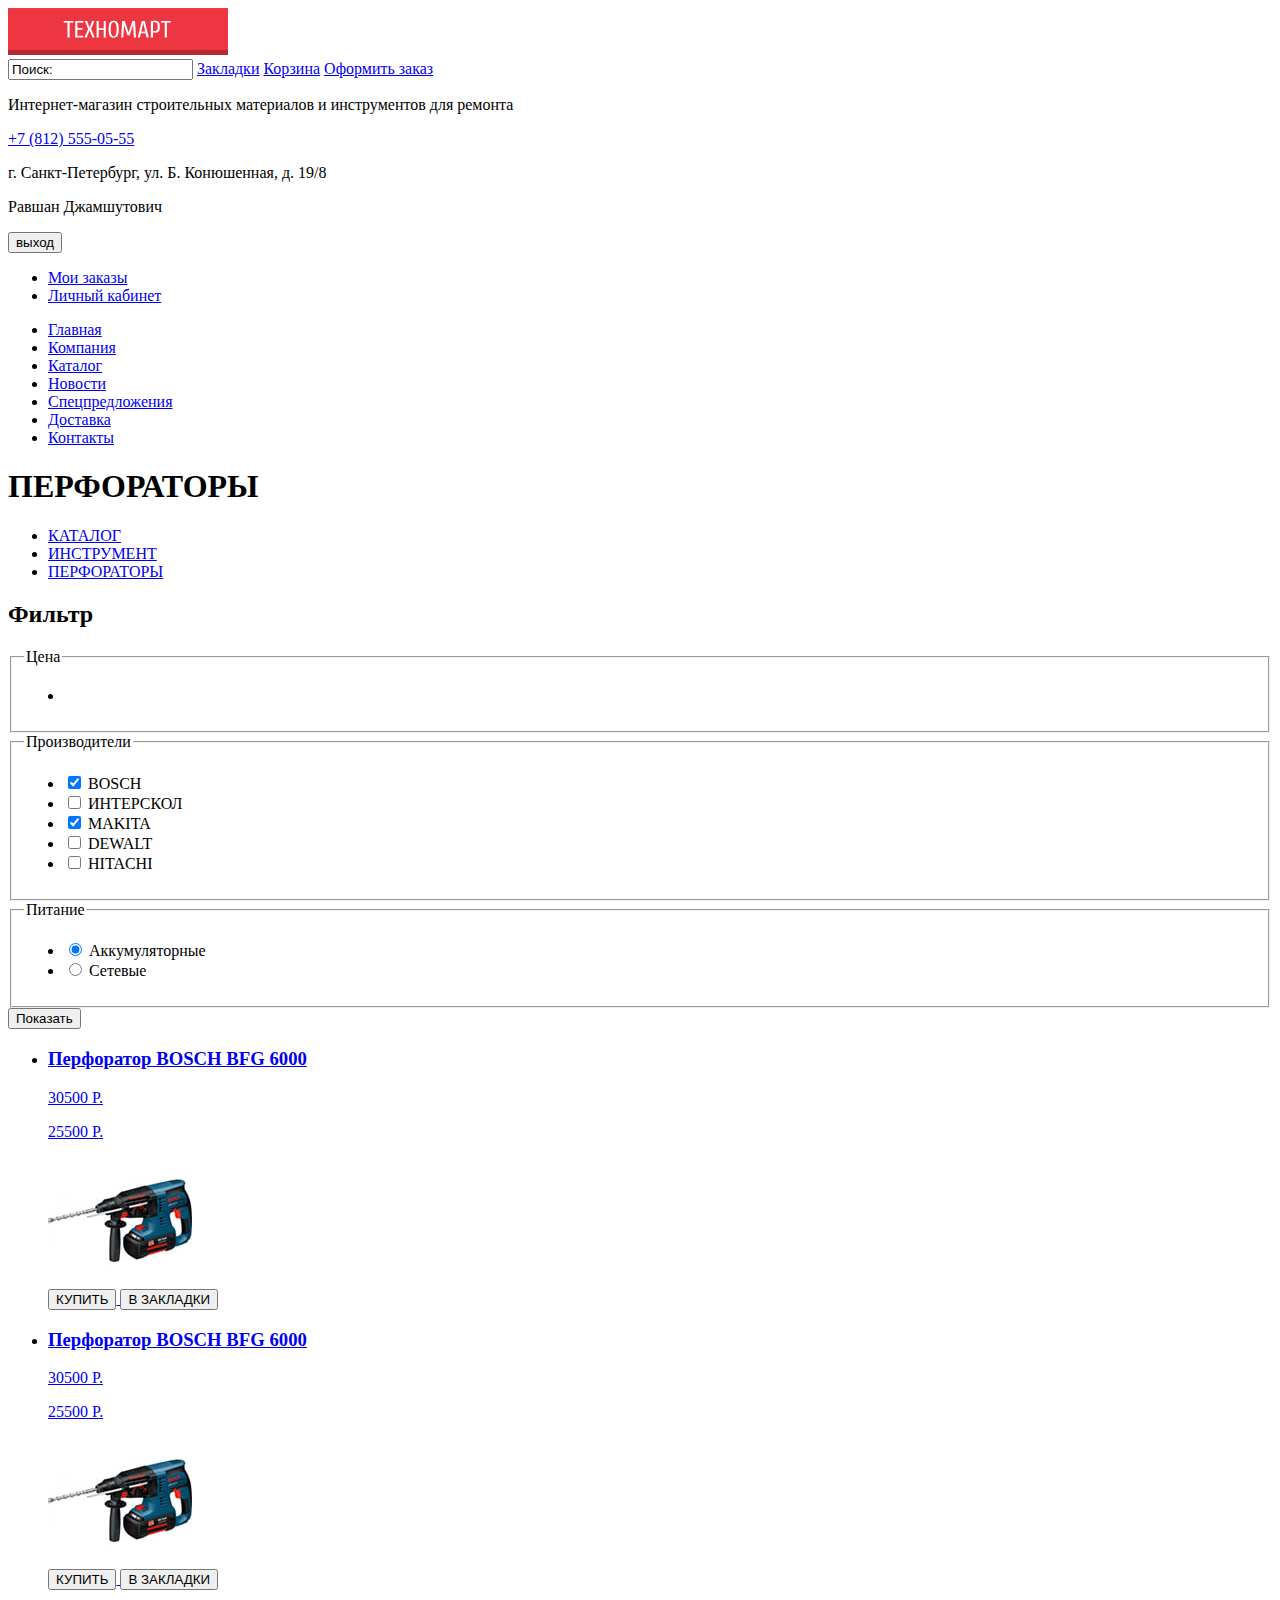
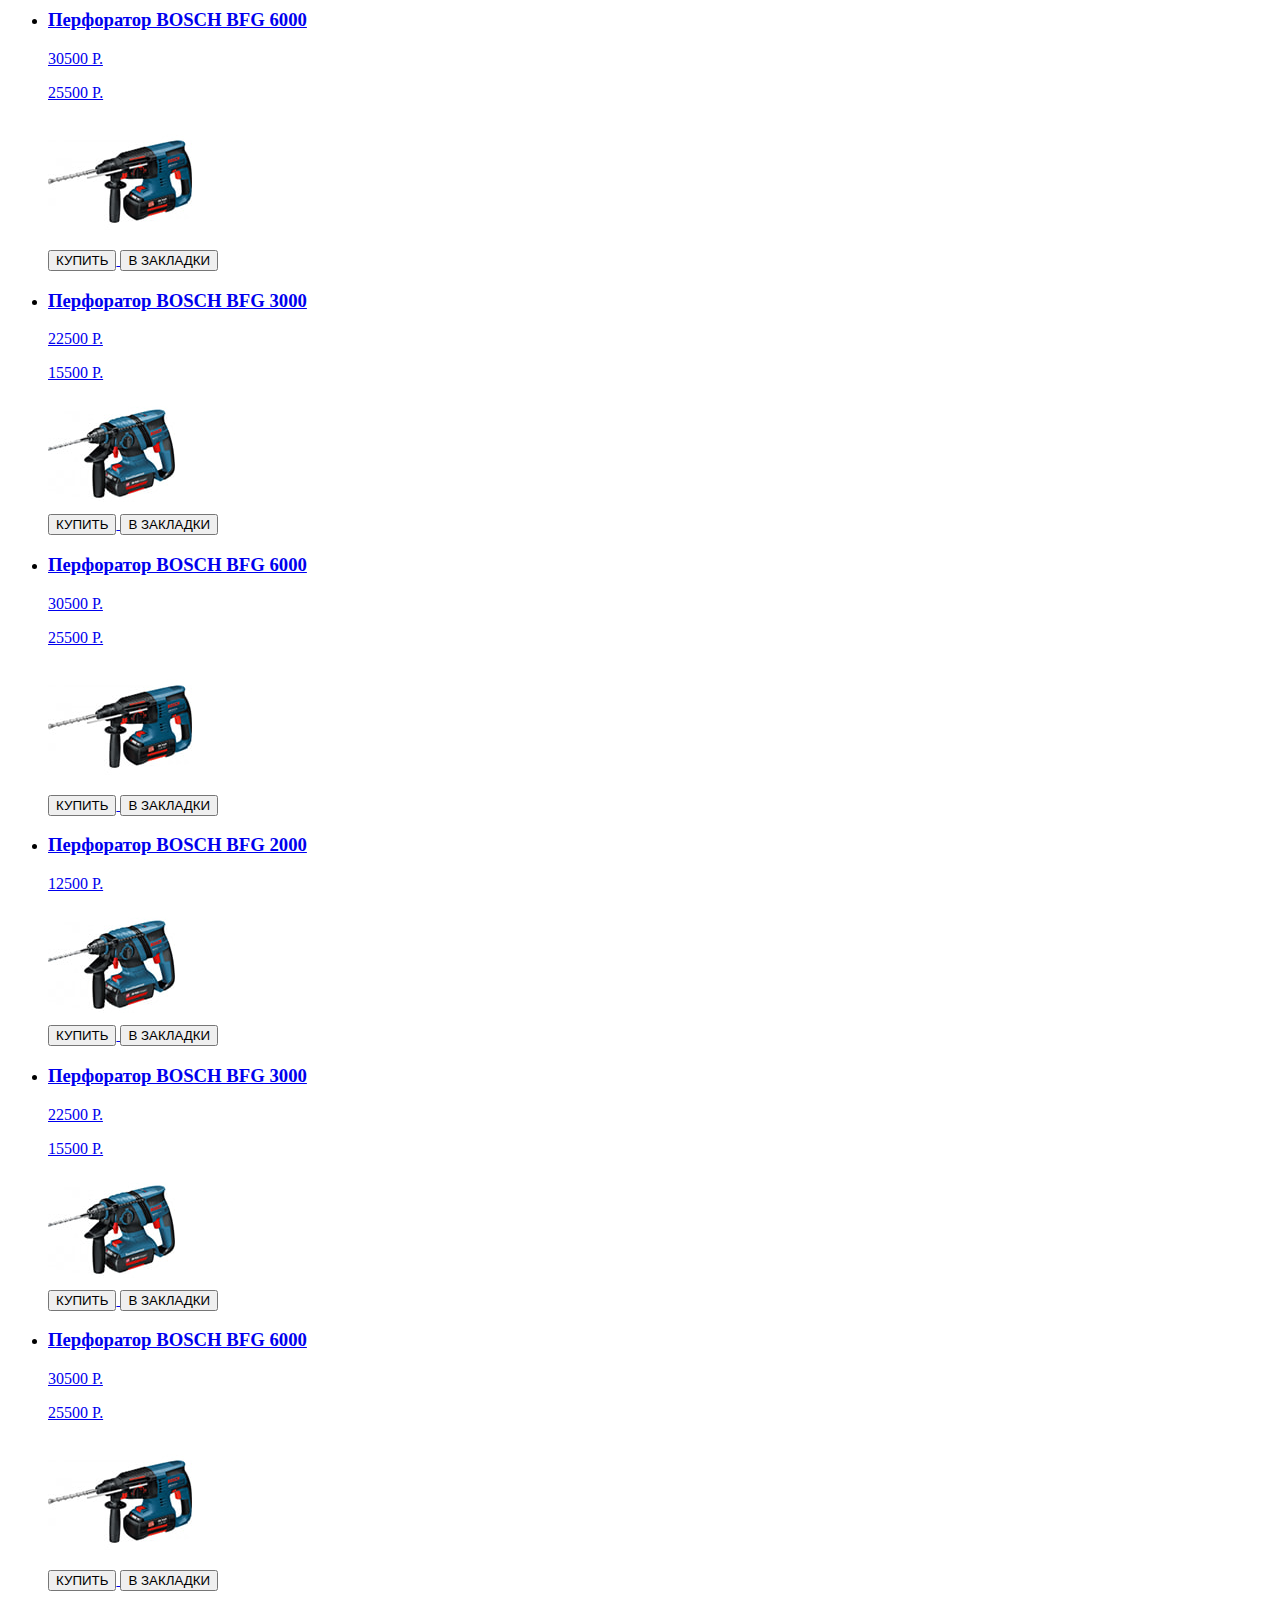
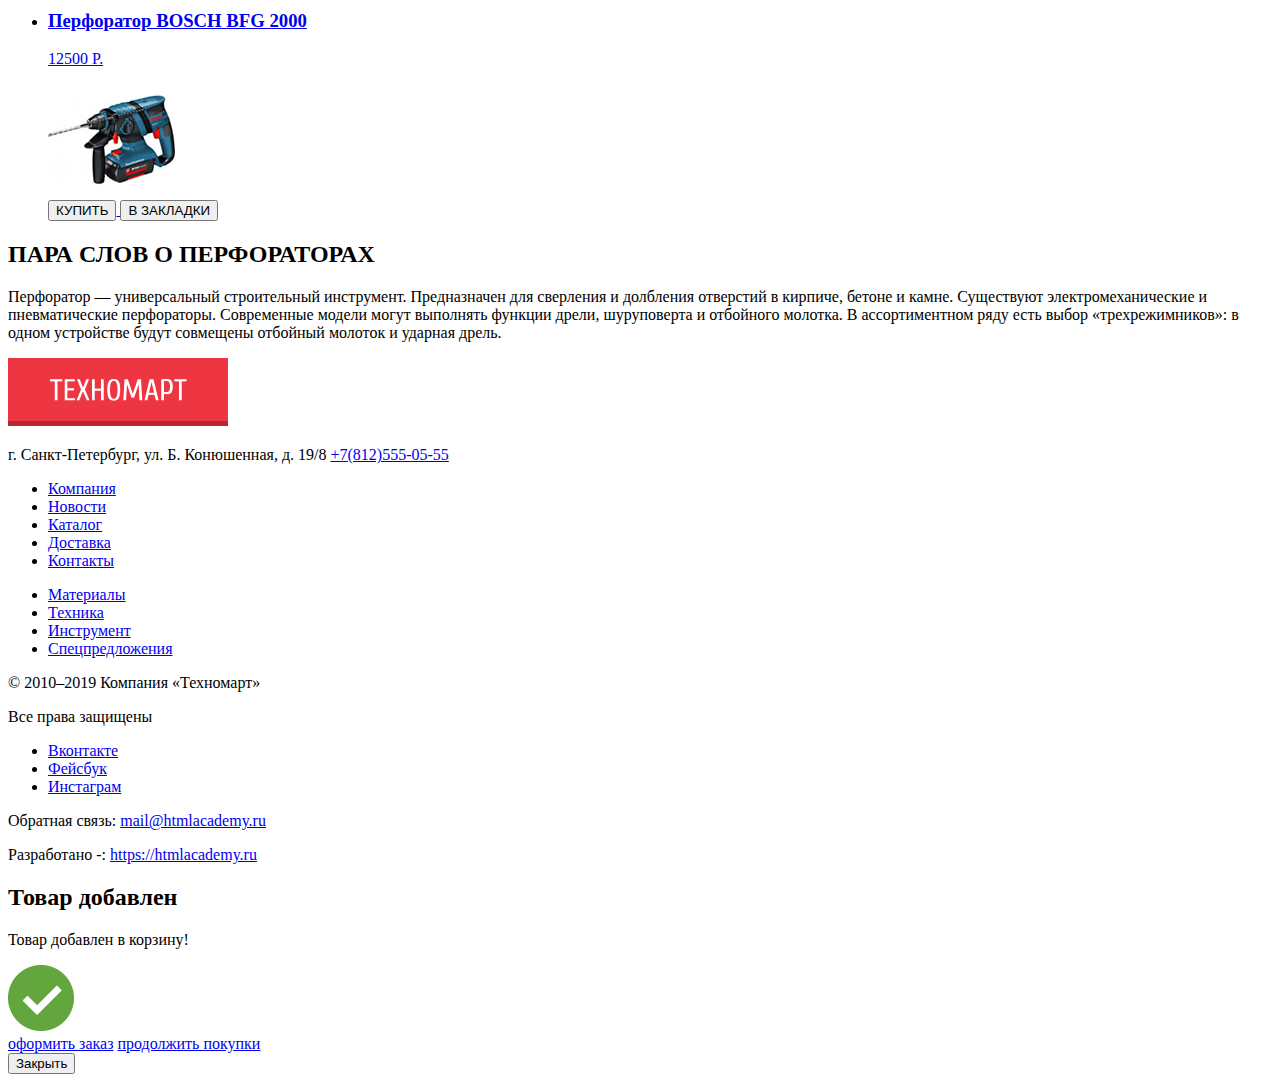
==== commit 8c207e69: "классы2" ====
--- a/catalog.html
+++ b/catalog.html
@@ -55,7 +55,7 @@
     </header>
 
     <main>
-        <h1 class="visually-hidden">КАТАЛОГ</h1>
+        <h1 class="page-title">ПЕРФОРАТОРЫ</h1>
         <section>
             <ul>
                 <li><a href="#">КАТАЛОГ</a></li>
@@ -63,16 +63,16 @@
                 <li><a href="#">ПЕРФОРАТОРЫ</a></li>
             </ul>
 
-            <section>
+            <section class="filter">
             <h2>Фильтр</h2>
             <form action="https://echo.htmlacademy.ru" method="get">
-                <fieldset>
+                <fieldset class="price">
                     <legend>Цена</legend>
                     <ul>
                         <li></li>
                     </ul>
                 </fieldset>
-                <fieldset>
+                <fieldset class="Manufacturers-list">
                     <legend>Производители</legend>
                         <ul>
                             <li>
@@ -97,7 +97,7 @@
                             </li>
                         </ul>
                 </fieldset>
-                <fieldset>
+                <fieldset class="Nutrition">
                     <legend>Питание</legend>
                         <ul>
                             <li>
@@ -112,143 +112,140 @@
                 </fieldset>
                 <button type="submit">Показать</button>
             </form>
-
             </section>
 
-            <h2>ПЕРФОРАТОРЫ</h2>
-
-            <ul>
-                <li>
-                    <a href="product.html">
-                        <h3>Перфоратор BOSCH BFG 6000</h3>
-                        <p>30500 Р.</p>
-                        <p>25500 P.</p>
-                        <div>
-                            <img src="img/BFG6000.jpg" width="144" height="128" alt="Перфоратор BOSCH BFG 6000">
-                        </div>
-                    
-                        <div>
-                            <button type="button">КУПИТЬ</button>
-                            <button type="button">В ЗАКЛАДКИ</button>
-                        </div>
-                    </a>   
-                </li>
-                <li>
-                    <a href="product.html">
-                        <h3>Перфоратор BOSCH BFG 6000</h3>
-                        <p>30500 Р.</p>
-                        <p>25500 P.</p>
-                        <div>
-                            <img src="img/BFG6000.jpg" width="144" height="128" alt="Перфоратор BOSCH BFG 6000">
-                        </div>
-                    
-                        <div>
-                            <button type="button">КУПИТЬ</button>
-                            <button type="button">В ЗАКЛАДКИ</button>
-                        </div>
-                    </a>   
-                </li>
-                <li>
-                    <a href="product.html">
-                        <h3>Перфоратор BOSCH BFG 6000</h3>
-                        <p>30500 Р.</p>
-                        <p>25500 P.</p>
-                        <div>
-                            <img src="img/BFG6000.jpg" width="144" height="128" alt="Перфоратор BOSCH BFG 6000">
-                        </div>
-                    
-                        <div>
-                            <button type="button">КУПИТЬ</button>
-                            <button type="button">В ЗАКЛАДКИ</button>
-                        </div>
-                    </a>   
-                </li>
-                <li>
+            <ul class="catalog-list">
+                <li class="catalog-item">
+                    <a href="product.html">
+                        <h3>Перфоратор BOSCH BFG 6000</h3>
+                        <p>30500 Р.</p>
+                        <p>25500 P.</p>
+                        <div class="catalog-item-image">
+                            <img src="img/BFG6000.jpg" width="144" height="128" alt="Перфоратор BOSCH BFG 6000">
+                        </div>
+                    
+                        <div>
+                            <button class="button" type="button">КУПИТЬ</button>
+                            <button class="button" type="button">В ЗАКЛАДКИ</button>
+                        </div>
+                    </a>   
+                </li>
+                <li class="catalog-item">
+                    <a href="product.html">
+                        <h3>Перфоратор BOSCH BFG 6000</h3>
+                        <p>30500 Р.</p>
+                        <p>25500 P.</p>
+                        <div class="catalog-item-image">
+                            <img src="img/BFG6000.jpg" width="144" height="128" alt="Перфоратор BOSCH BFG 6000">
+                        </div>
+                    
+                        <div>
+                            <button class="button" type="button">КУПИТЬ</button>
+                            <button class="button" type="button">В ЗАКЛАДКИ</button>
+                        </div>
+                    </a>   
+                </li>
+                <li class="catalog-item">
+                    <a href="product.html">
+                        <h3>Перфоратор BOSCH BFG 6000</h3>
+                        <p>30500 Р.</p>
+                        <p>25500 P.</p>
+                        <div class="catalog-item-image">
+                            <img src="img/BFG6000.jpg" width="144" height="128" alt="Перфоратор BOSCH BFG 6000">
+                        </div>
+                    
+                        <div>
+                            <button class="button" type="button">КУПИТЬ</button>
+                            <button class="button" type="button">В ЗАКЛАДКИ</button>
+                        </div>
+                    </a>   
+                </li>
+                <li class="catalog-item">
                     <a href="product.html">
                         <h3>Перфоратор BOSCH BFG 3000</h3>
                         <p>22500 Р.</p>
                         <p>15500 P.</p>
-                        <div>
+                        <div class="catalog-item-image">
                             <img src="img/BFG3000.jpg" width="127" height="112" alt="Перфоратор BOSCH BFG 3000">
                         </div>
                     
                         <div>
-                            <button type="button">КУПИТЬ</button>
-                            <button type="button">В ЗАКЛАДКИ</button>
-                        </div>
-                    </a>   
-                </li>
-                <li>
-                    <a href="product.html">
-                        <h3>Перфоратор BOSCH BFG 6000</h3>
-                        <p>30500 Р.</p>
-                        <p>25500 P.</p>
-                        <div>
-                            <img src="img/BFG6000.jpg" width="144" height="128" alt="Перфоратор BOSCH BFG 6000">
-                        </div>
-                    
-                        <div>
-                            <button type="button">КУПИТЬ</button>
-                            <button type="button">В ЗАКЛАДКИ</button>
-                        </div>
-                    </a>   
-                </li>
-                <li>
+                            <button class="button" type="button">КУПИТЬ</button>
+                            <button class="button" type="button">В ЗАКЛАДКИ</button>
+                        </div>
+                    </a>   
+                </li>
+                <li class="catalog-item">
+                    <a href="product.html">
+                        <h3>Перфоратор BOSCH BFG 6000</h3>
+                        <p>30500 Р.</p>
+                        <p>25500 P.</p>
+                        <div class="catalog-item-image">
+                            <img src="img/BFG6000.jpg" width="144" height="128" alt="Перфоратор BOSCH BFG 6000">
+                        </div>
+                    
+                        <div>
+                            <button class="button" type="button">КУПИТЬ</button>
+                            <button class="button" type="button">В ЗАКЛАДКИ</button>
+                        </div>
+                    </a>   
+                </li>
+                <li class="catalog-item">
                     <a href="product.html">
                         <h3>Перфоратор BOSCH BFG 2000</h3>
                         <p>12500 P.</p>
-                        <div>
+                        <div class="catalog-item-image">
                             <img src="img/BFG2000.jpg" width="127" height="112" alt="Перфоратор BOSCH BFG 2000">
                         </div>
                     
                         <div>
-                            <button type="button">КУПИТЬ</button>
-                            <button type="button">В ЗАКЛАДКИ</button>
-                        </div>
-                    </a>   
-                </li>
-                <li>
+                            <button class="button" type="button">КУПИТЬ</button>
+                            <button class="button" type="button">В ЗАКЛАДКИ</button>
+                        </div>
+                    </a>   
+                </li>
+                <li class="catalog-item">
                     <a href="product.html">
                         <h3>Перфоратор BOSCH BFG 3000</h3>
                         <p>22500 Р.</p>
                         <p>15500 P.</p>
-                        <div>
+                        <div class="catalog-item-image">
                             <img src="img/BFG3000.jpg" width="127" height="112" alt="Перфоратор BOSCH BFG 3000">
                         </div>
                     
                         <div>
-                            <button type="button">КУПИТЬ</button>
-                            <button type="button">В ЗАКЛАДКИ</button>
-                        </div>
-                    </a>   
-                </li>
-                <li>
-                    <a href="product.html">
-                        <h3>Перфоратор BOSCH BFG 6000</h3>
-                        <p>30500 Р.</p>
-                        <p>25500 P.</p>
-                        <div>
-                            <img src="img/BFG6000.jpg" width="144" height="128" alt="Перфоратор BOSCH BFG 6000">
-                        </div>
-                    
-                        <div>
-                            <button type="button">КУПИТЬ</button>
-                            <button type="button">В ЗАКЛАДКИ</button>
-                        </div>
-                    </a>   
-                </li>
-                <li>
+                            <button class="button" type="button">КУПИТЬ</button>
+                            <button class="button" type="button">В ЗАКЛАДКИ</button>
+                        </div>
+                    </a>   
+                </li>
+                <li class="catalog-item">
+                    <a href="product.html">
+                        <h3>Перфоратор BOSCH BFG 6000</h3>
+                        <p>30500 Р.</p>
+                        <p>25500 P.</p>
+                        <div class="catalog-item-image">
+                            <img src="img/BFG6000.jpg" width="144" height="128" alt="Перфоратор BOSCH BFG 6000">
+                        </div>
+                    
+                        <div>
+                            <button class="button" type="button">КУПИТЬ</button>
+                            <button class="button" type="button">В ЗАКЛАДКИ</button>
+                        </div>
+                    </a>   
+                </li>
+                <li class="catalog-item">
                     <a href="product.html">
                         <h3>Перфоратор BOSCH BFG 2000</h3>
                         
                         <p>12500 P.</p>
-                        <div>
+                        <div class="catalog-item-image">
                             <img src="img/BFG2000.jpg" width="127" height="112" alt="Перфоратор BOSCH BFG 2000">
                         </div>
                     
                         <div>
-                            <button type="button">КУПИТЬ</button>
-                            <button type="button">В ЗАКЛАДКИ</button>
+                            <button class="button" type="button">КУПИТЬ</button>
+                            <button class="button" type="button">В ЗАКЛАДКИ</button>
                         </div>
                     </a>   
                 </li>
@@ -270,7 +267,7 @@
 
     </main>
 
-    <footer> 
+    <footer class="main-footer"> 
         <div class="footer-logo">
           <a class="logo-link" href="#"><img src="img/logo2.png" width="220" height="68" alt="ТЕХНОМАРТ"></a>
         </div>
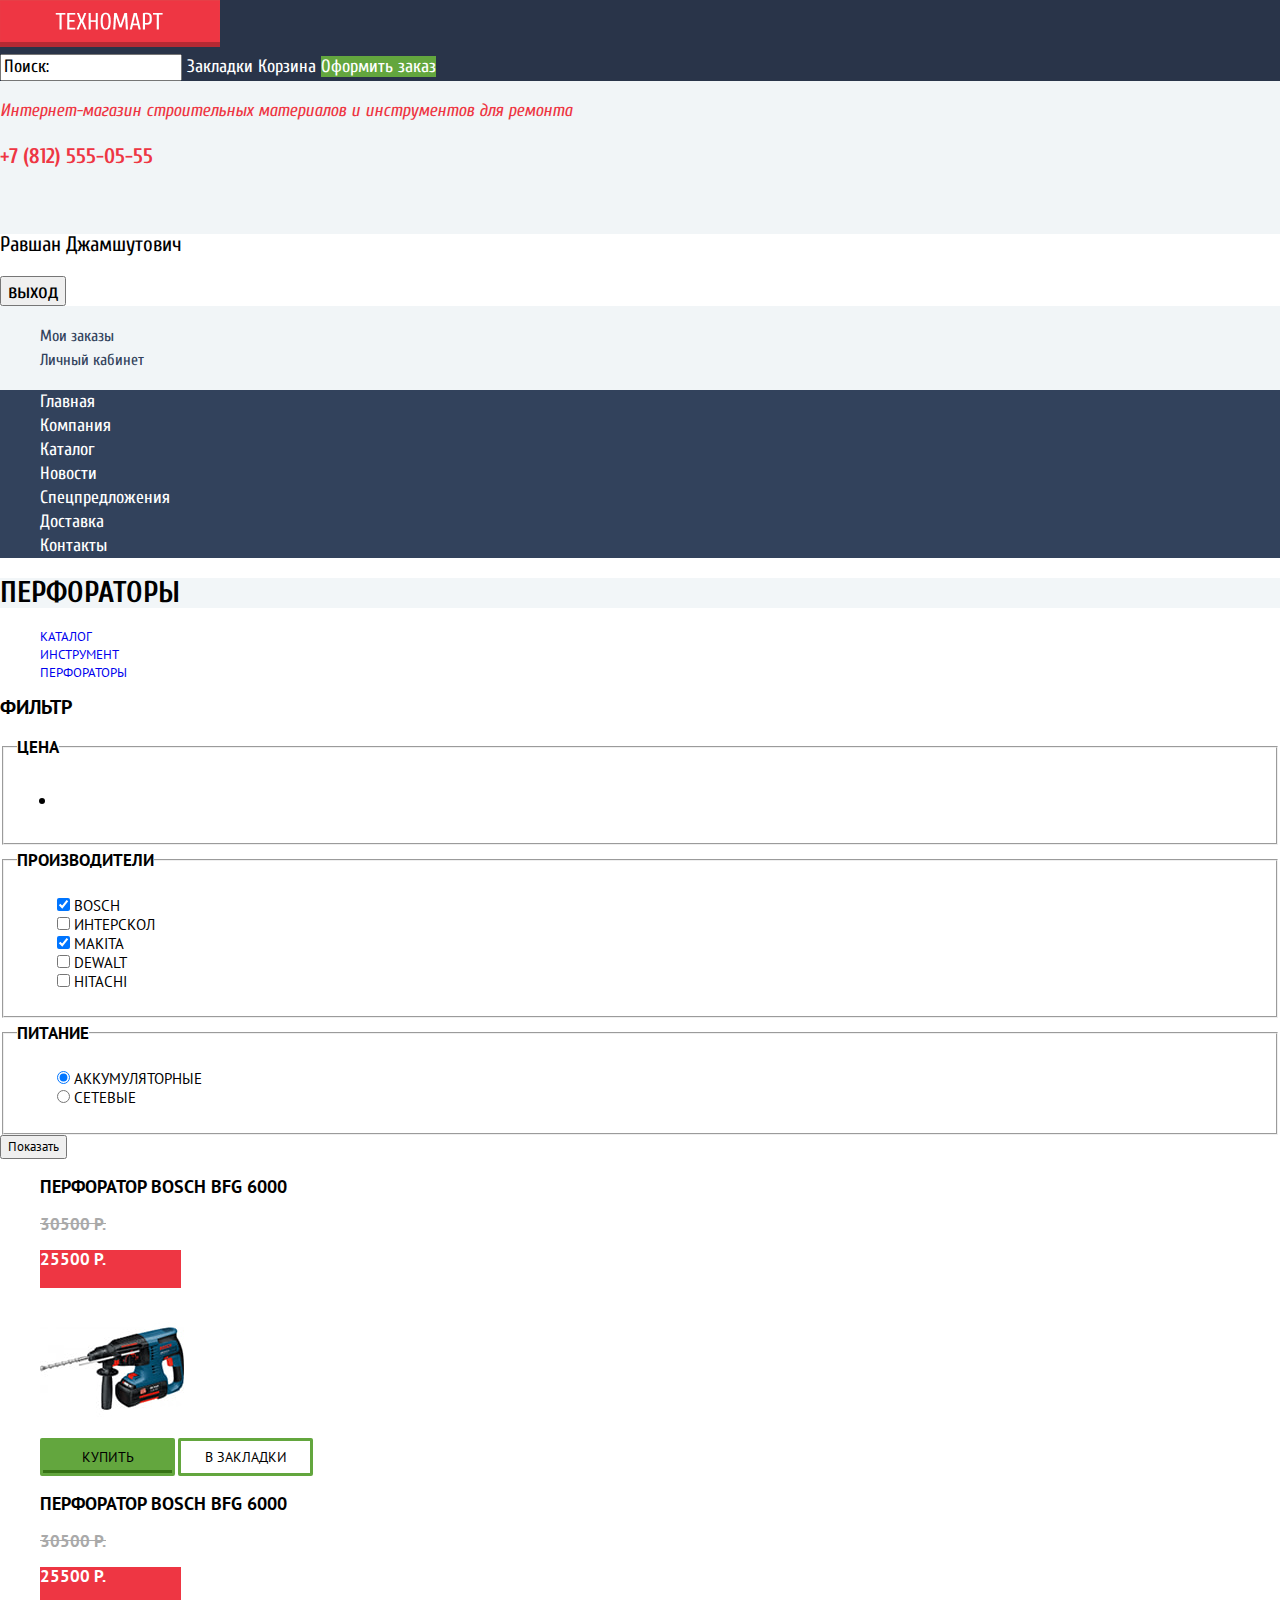
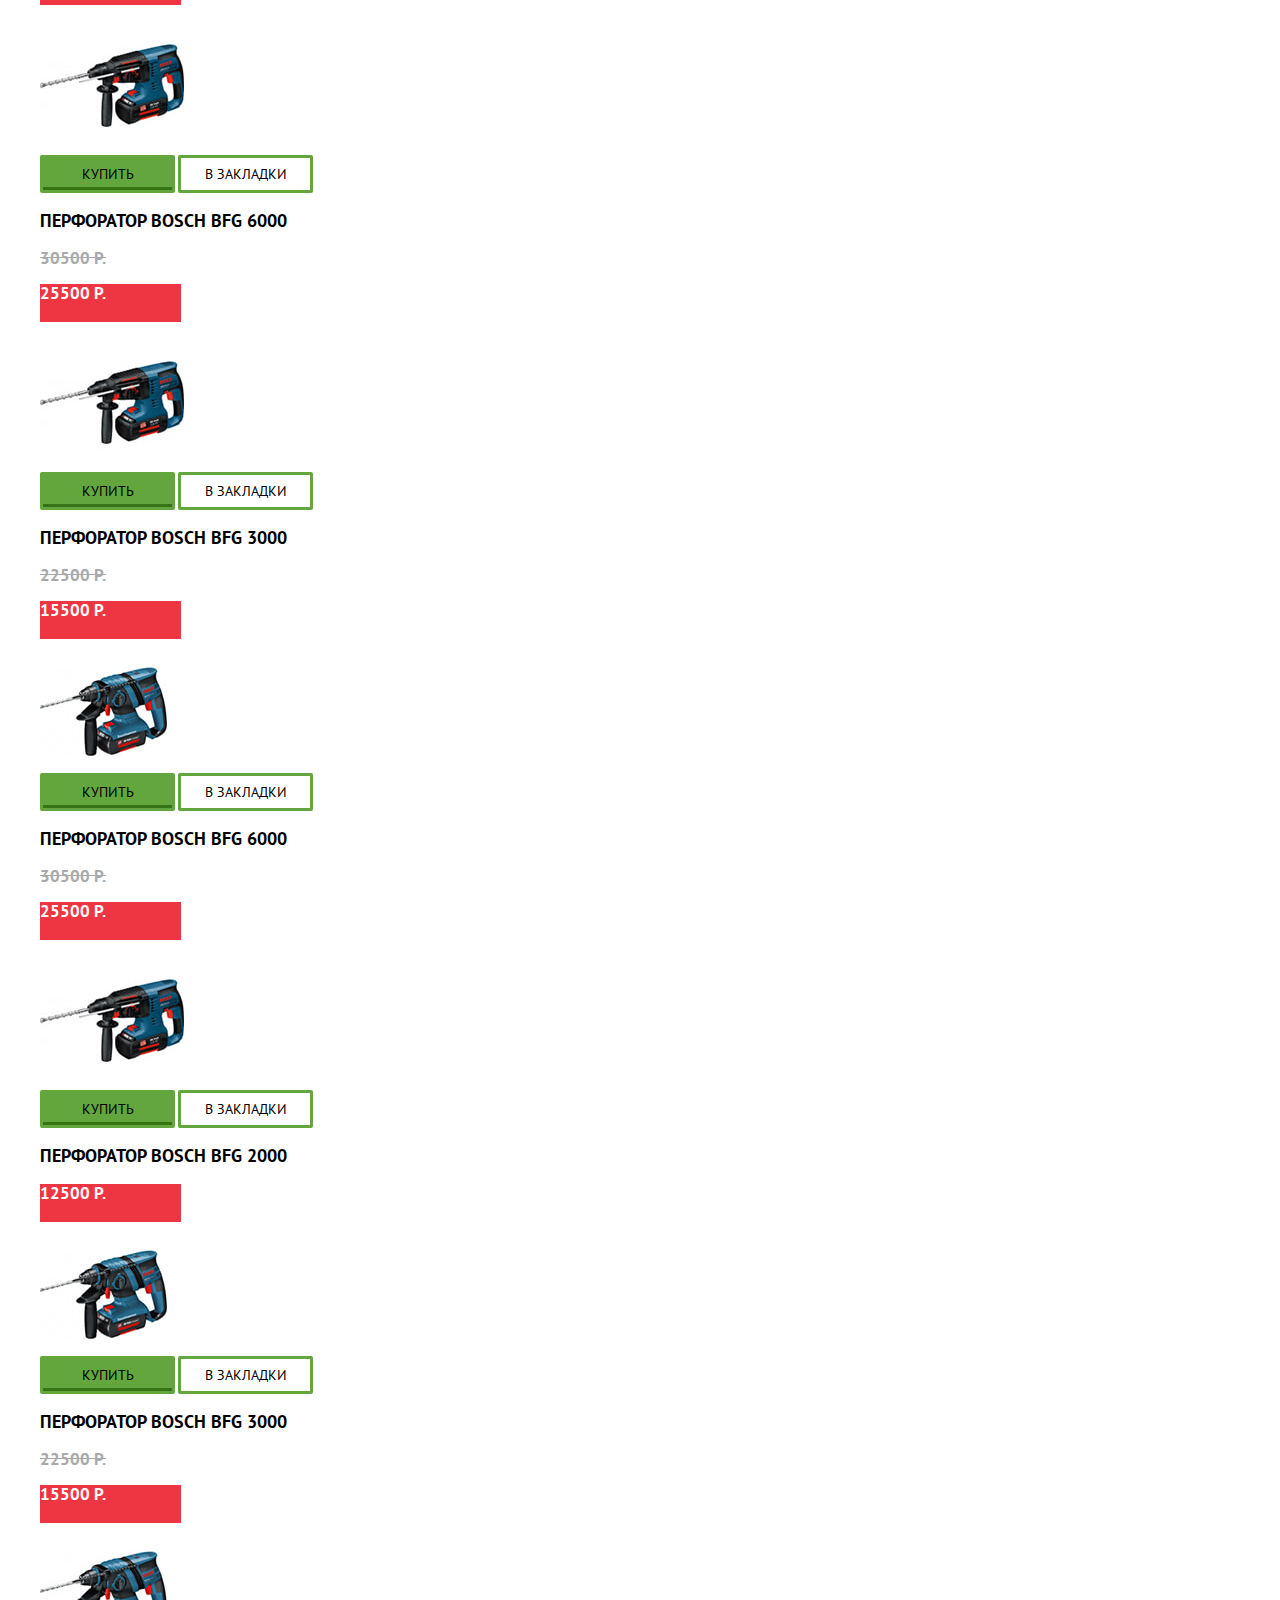
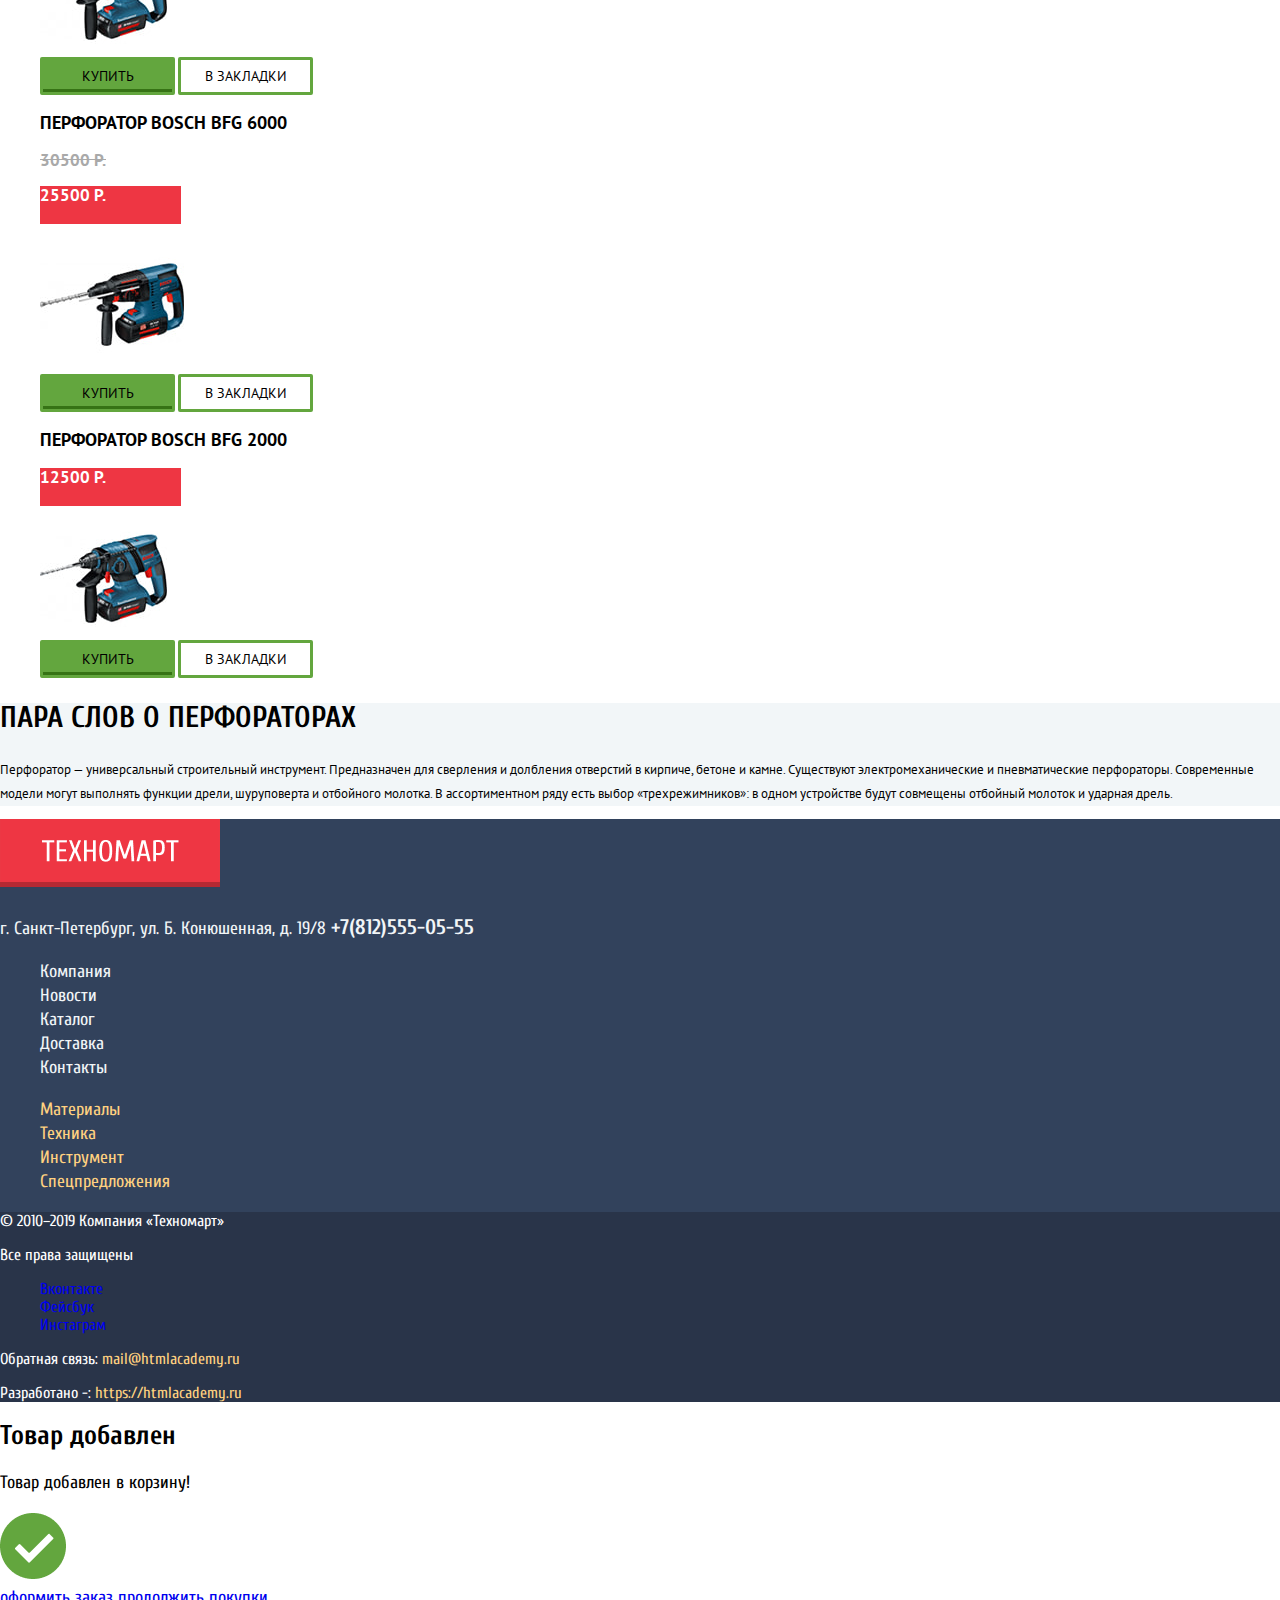
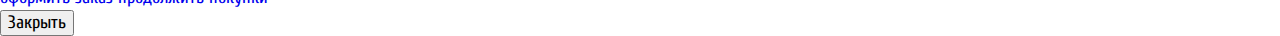
==== commit 8429ffe4: "стили" ====
--- a/catalog.html
+++ b/catalog.html
@@ -8,7 +8,7 @@
     <link rel="stylesheet" href="style.css">
   </head>
   <body>
-    <header>
+    <header class="main-header">
         <div class="head">
             <div class="logo">
               <a class="logo-link" href="#"><img src="img/logo.png" width="220" height="47" alt="ТЕХНОМАРТ"></a>
@@ -34,7 +34,7 @@
                     <button type="button">выход</button>
                 </div>
 
-                   <ul>
+                   <ul class="my">
                      <li class="wishlist"><a class="item-wishlist" href="#">Мои заказы</a></li>          
                      <li class="personal-area"><a class="item-personal" href="#">Личный кабинет</a></li>
                     </ul>
@@ -56,8 +56,8 @@
 
     <main>
         <h1 class="page-title">ПЕРФОРАТОРЫ</h1>
-        <section>
-            <ul>
+        <section class="breadcrumbs">
+            <ul class="breadcrumbs-list">
                 <li><a href="#">КАТАЛОГ</a></li>
                 <li><a href="#">ИНСТРУМЕНТ</a></li>
                 <li><a href="#">ПЕРФОРАТОРЫ</a></li>
@@ -72,9 +72,9 @@
                         <li></li>
                     </ul>
                 </fieldset>
-                <fieldset class="Manufacturers-list">
+                <fieldset class="manufacturers">
                     <legend>Производители</legend>
-                        <ul>
+                        <ul class="manufacturers-list">
                             <li>
                                 <input type="checkbox" name="BOSCH" id="filter-BOSCH" checked>
                                 <label for="filter-BOSCH">BOSCH</label>
@@ -97,9 +97,9 @@
                             </li>
                         </ul>
                 </fieldset>
-                <fieldset class="Nutrition">
+                <fieldset class="power">
                     <legend>Питание</legend>
-                        <ul>
+                        <ul class="power-list">
                             <li>
                                 <input type="radio" name="product-group" value="Rechargeable" id="filter-Rechargeable"checked>
                                 <label for="filter-Rechargeable">Аккумуляторные</label>
@@ -110,7 +110,7 @@
                             </li>
                         </ul>
                 </fieldset>
-                <button type="submit">Показать</button>
+                <button class="show" type="submit">Показать</button>
             </form>
             </section>
 
@@ -118,44 +118,44 @@
                 <li class="catalog-item">
                     <a href="product.html">
                         <h3>Перфоратор BOSCH BFG 6000</h3>
-                        <p>30500 Р.</p>
-                        <p>25500 P.</p>
-                        <div class="catalog-item-image">
-                            <img src="img/BFG6000.jpg" width="144" height="128" alt="Перфоратор BOSCH BFG 6000">
-                        </div>
-                    
-                        <div>
-                            <button class="button" type="button">КУПИТЬ</button>
-                            <button class="button" type="button">В ЗАКЛАДКИ</button>
-                        </div>
-                    </a>   
-                </li>
-                <li class="catalog-item">
-                    <a href="product.html">
-                        <h3>Перфоратор BOSCH BFG 6000</h3>
-                        <p>30500 Р.</p>
-                        <p>25500 P.</p>
-                        <div class="catalog-item-image">
-                            <img src="img/BFG6000.jpg" width="144" height="128" alt="Перфоратор BOSCH BFG 6000">
-                        </div>
-                    
-                        <div>
-                            <button class="button" type="button">КУПИТЬ</button>
-                            <button class="button" type="button">В ЗАКЛАДКИ</button>
-                        </div>
-                    </a>   
-                </li>
-                <li class="catalog-item">
-                    <a href="product.html">
-                        <h3>Перфоратор BOSCH BFG 6000</h3>
-                        <p>30500 Р.</p>
-                        <p>25500 P.</p>
-                        <div class="catalog-item-image">
-                            <img src="img/BFG6000.jpg" width="144" height="128" alt="Перфоратор BOSCH BFG 6000">
-                        </div>
-                    
-                        <div>
-                            <button class="button" type="button">КУПИТЬ</button>
+                        <p class="old-price">30500 Р.</p>
+                        <p class="new-price">25500 P.</p>
+                        <div class="catalog-item-image">
+                            <img src="img/BFG6000.jpg" width="144" height="128" alt="Перфоратор BOSCH BFG 6000">
+                        </div>
+                    
+                        <div>
+                            <button class="button btn-gren" type="button">КУПИТЬ</button>
+                            <button class="button" type="button">В ЗАКЛАДКИ</button>
+                        </div>
+                    </a>   
+                </li>
+                <li class="catalog-item">
+                    <a href="product.html">
+                        <h3>Перфоратор BOSCH BFG 6000</h3>
+                        <p class="old-price">30500 Р.</p>
+                        <p class="new-price">25500 P.</p>
+                        <div class="catalog-item-image">
+                            <img src="img/BFG6000.jpg" width="144" height="128" alt="Перфоратор BOSCH BFG 6000">
+                        </div>
+                    
+                        <div>
+                            <button class="button btn-gren" type="button">КУПИТЬ</button>
+                            <button class="button" type="button">В ЗАКЛАДКИ</button>
+                        </div>
+                    </a>   
+                </li>
+                <li class="catalog-item">
+                    <a href="product.html">
+                        <h3>Перфоратор BOSCH BFG 6000</h3>
+                        <p class="old-price">30500 Р.</p>
+                        <p class="new-price">25500 P.</p>
+                        <div class="catalog-item-image">
+                            <img src="img/BFG6000.jpg" width="144" height="128" alt="Перфоратор BOSCH BFG 6000">
+                        </div>
+                    
+                        <div>
+                            <button class="button btn-gren" type="button">КУПИТЬ</button>
                             <button class="button" type="button">В ЗАКЛАДКИ</button>
                         </div>
                     </a>   
@@ -163,29 +163,29 @@
                 <li class="catalog-item">
                     <a href="product.html">
                         <h3>Перфоратор BOSCH BFG 3000</h3>
-                        <p>22500 Р.</p>
-                        <p>15500 P.</p>
+                        <p class="old-price">22500 Р.</p>
+                        <p class="new-price">15500 P.</p>
                         <div class="catalog-item-image">
                             <img src="img/BFG3000.jpg" width="127" height="112" alt="Перфоратор BOSCH BFG 3000">
                         </div>
                     
                         <div>
-                            <button class="button" type="button">КУПИТЬ</button>
-                            <button class="button" type="button">В ЗАКЛАДКИ</button>
-                        </div>
-                    </a>   
-                </li>
-                <li class="catalog-item">
-                    <a href="product.html">
-                        <h3>Перфоратор BOSCH BFG 6000</h3>
-                        <p>30500 Р.</p>
-                        <p>25500 P.</p>
-                        <div class="catalog-item-image">
-                            <img src="img/BFG6000.jpg" width="144" height="128" alt="Перфоратор BOSCH BFG 6000">
-                        </div>
-                    
-                        <div>
-                            <button class="button" type="button">КУПИТЬ</button>
+                            <button class="button btn-gren" type="button">КУПИТЬ</button>
+                            <button class="button" type="button">В ЗАКЛАДКИ</button>
+                        </div>
+                    </a>   
+                </li>
+                <li class="catalog-item">
+                    <a href="product.html">
+                        <h3>Перфоратор BOSCH BFG 6000</h3>
+                        <p class="old-price">30500 Р.</p>
+                        <p class="new-price">25500 P.</p>
+                        <div class="catalog-item-image">
+                            <img src="img/BFG6000.jpg" width="144" height="128" alt="Перфоратор BOSCH BFG 6000">
+                        </div>
+                    
+                        <div>
+                            <button class="button btn-gren" type="button">КУПИТЬ</button>
                             <button class="button" type="button">В ЗАКЛАДКИ</button>
                         </div>
                     </a>   
@@ -193,13 +193,13 @@
                 <li class="catalog-item">
                     <a href="product.html">
                         <h3>Перфоратор BOSCH BFG 2000</h3>
-                        <p>12500 P.</p>
+                        <p class="new-price">12500 P.</p>
                         <div class="catalog-item-image">
                             <img src="img/BFG2000.jpg" width="127" height="112" alt="Перфоратор BOSCH BFG 2000">
                         </div>
                     
                         <div>
-                            <button class="button" type="button">КУПИТЬ</button>
+                            <button class="button btn-gren" type="button">КУПИТЬ</button>
                             <button class="button" type="button">В ЗАКЛАДКИ</button>
                         </div>
                     </a>   
@@ -207,29 +207,29 @@
                 <li class="catalog-item">
                     <a href="product.html">
                         <h3>Перфоратор BOSCH BFG 3000</h3>
-                        <p>22500 Р.</p>
-                        <p>15500 P.</p>
+                        <p class="old-price">22500 Р.</p>
+                        <p class="new-price">15500 P.</p>
                         <div class="catalog-item-image">
                             <img src="img/BFG3000.jpg" width="127" height="112" alt="Перфоратор BOSCH BFG 3000">
                         </div>
                     
                         <div>
-                            <button class="button" type="button">КУПИТЬ</button>
-                            <button class="button" type="button">В ЗАКЛАДКИ</button>
-                        </div>
-                    </a>   
-                </li>
-                <li class="catalog-item">
-                    <a href="product.html">
-                        <h3>Перфоратор BOSCH BFG 6000</h3>
-                        <p>30500 Р.</p>
-                        <p>25500 P.</p>
-                        <div class="catalog-item-image">
-                            <img src="img/BFG6000.jpg" width="144" height="128" alt="Перфоратор BOSCH BFG 6000">
-                        </div>
-                    
-                        <div>
-                            <button class="button" type="button">КУПИТЬ</button>
+                            <button class="button btn-gren" type="button">КУПИТЬ</button>
+                            <button class="button" type="button">В ЗАКЛАДКИ</button>
+                        </div>
+                    </a>   
+                </li>
+                <li class="catalog-item">
+                    <a href="product.html">
+                        <h3>Перфоратор BOSCH BFG 6000</h3>
+                        <p class="old-price">30500 Р.</p>
+                        <p class="new-price">25500 P.</p>
+                        <div class="catalog-item-image">
+                            <img src="img/BFG6000.jpg" width="144" height="128" alt="Перфоратор BOSCH BFG 6000">
+                        </div>
+                    
+                        <div>
+                            <button class="button btn-gren" type="button">КУПИТЬ</button>
                             <button class="button" type="button">В ЗАКЛАДКИ</button>
                         </div>
                     </a>   
@@ -238,13 +238,13 @@
                     <a href="product.html">
                         <h3>Перфоратор BOSCH BFG 2000</h3>
                         
-                        <p>12500 P.</p>
+                        <p class="new-price">12500 P.</p>
                         <div class="catalog-item-image">
                             <img src="img/BFG2000.jpg" width="127" height="112" alt="Перфоратор BOSCH BFG 2000">
                         </div>
                     
                         <div>
-                            <button class="button" type="button">КУПИТЬ</button>
+                            <button class="button btn-gren" type="button">КУПИТЬ</button>
                             <button class="button" type="button">В ЗАКЛАДКИ</button>
                         </div>
                     </a>   
@@ -257,7 +257,7 @@
 
         </section>
 
-        <section>
+        <section class="description">
             <h2>ПАРА СЛОВ О ПЕРФОРАТОРАХ</h2>
             <p>Перфоратор — универсальный строительный инструмент. Предназначен для сверления и долбления отверстий в кирпиче, бетоне и камне.
                 Существуют электромеханические и пневматические перфораторы. Современные модели могут выполнять функции дрели, шуруповерта и отбойного молотка. 
@@ -296,31 +296,32 @@
               <li class="menu-item"><a class="menu-link" href="#">Спецпредложения</a></li>
             </ul>
           </nav>
-        
-        <div class="company">
-          <p> © 2010–2019 Компания «Техномарт»</p>
-          <p> Все права защищены</p>
-        </div>
-        
-          <ul class="footer-social">
-            <li class="social-pages">
-              <a class="pages" href="#">Вконтакте</a>
-            </li>
-            <li class="social-pages">
-              <a class="pages" href="#">Фейсбук</a>
-            </li>
-            <li class="social-pages">
-              <a class="pages" href="#">Инстаграм</a>
-            </li>
-          </ul>
+        <div class="footer-social">
+            <div class="company">
+              <p> © 2010–2019 Компания «Техномарт»</p>
+              <p> Все права защищены</p>
+            </div>
+
+              <ul class="footer-social">
+                <li class="social-pages">
+                  <a class="pages" href="#">Вконтакте</a>
+                </li>
+                <li class="social-pages">
+                  <a class="pages" href="#">Фейсбук</a>
+                </li>
+                <li class="social-pages">
+                  <a class="pages" href="#">Инстаграм</a>
+                </li>
+              </ul>
        
-        <div class="communication">
-          <p class="Feedback">Обратная связь:
-            <a class="button" href="mailto:mail@htmlacademy.ru">mail@htmlacademy.ru</a></p>
-        </div>
-        <div class="developer">    
-          <p class="Designed">Разработано -:
-          <a class="button" href="https://htmlacademy.ru/intensive/htmlcss">https://htmlacademy.ru</a></p>
+            <div class="communication">
+              <p class="Feedback">Обратная связь:
+                <a class="button_footer" href="mailto:mail@htmlacademy.ru">mail@htmlacademy.ru</a></p>
+            </div>
+            <div class="developer">    
+             <p class="Designed">Разработано -:
+            <a class="button_footer" href="https://htmlacademy.ru/intensive/htmlcss">https://htmlacademy.ru</a></p>
+            </div>
         </div>
       </footer>
           
--- a/style.css
+++ b/style.css
@@ -0,0 +1,291 @@
+body{
+    min-width:960px ;
+    margin: 0;
+    padding: 0;
+    font-family: 'Cuprum', sans-serif;
+    font-weight: normal;
+    font-size: 18px;
+    line-height: 24px;
+    color:#000000;
+    background-color: #FFFFFF;
+}
+
+a{
+    text-decoration: none;
+}
+
+img{
+max-width: 100%;
+height: auto;
+}
+
+/*header*/
+
+.main-header{
+    background-color: #F1F5F7;
+}
+.head{
+    background-color:#293449;
+}
+.head a,
+.nav a{
+    color:#FFFFFF;
+}
+
+.buy{
+    background-color:#63A63E;
+}
+.buy a:hover{
+    background-color: #5FBB2D;
+    opacity: 1;
+}
+.buy a:focus{
+    background-color:#63A63E;
+    opacity: 0.5;
+
+}
+
+.contacts-description{
+    font-style: italic;
+    color: #EE3643;
+}
+
+.contacts-phone{
+    font-weight: bold;
+    font-size: 21px;
+    line-height: 30px;
+    color: #EE3643;
+}
+
+.contacts-adress{
+    color:#32425C;
+}
+
+.contacts-btns,
+.menu,
+.my{
+   list-style: none;
+}
+.contacts-btns a{
+    background-color: #FFFFFF;
+    color: #000000;
+}
+.contacts-btns a:hover,
+.my a:hover{
+    color:#EE3643 ;
+}
+.contacts-btns a:focus,
+.my a:focus{
+    color: #C5C5C5;
+    opacity: 0.5;
+}
+
+.logged-user{
+    background-color: #FFFFFF;
+    font-size: 21px;
+    line-height: 21px;
+}
+
+.my a{
+    font-size: 16px;
+    line-height: 18px;
+    color: #32425C;
+    }
+ 
+
+/*menu navigation*/
+.nav{
+    background: #32425C;   
+}
+.nav a:hover{
+    background-color: #293449;
+}
+.nav a:focus{
+    background-color: #293449;
+    opacity: 0.5;
+}
+
+
+/*main*/
+
+.features h2,
+.contacts h2{
+    font-size: 30px;
+    line-height: 30px;
+    text-transform: uppercase;
+}
+.features p,
+.contacts p{
+    font-family: 'PT Sans', sans-serif;
+    font-size: 13px;
+    line-height: 24px;
+}
+.btn-red{
+    background-color: #EE3643;
+    color: #FFFFFF;
+    text-transform: uppercase;
+}
+.manufacturers-pic{
+    list-style: none;
+}
+
+
+/*main catalog*/
+.breadcrumbs-list,
+.price,
+.manufacturers-list,
+.power-list,
+.catalog-list {
+    list-style: none;
+}
+
+.page-title,
+.description{
+    background-color:#F2F6F8;
+}
+.page-title{
+    font-size: 30px;
+    line-height: 30px;
+    text-transform: uppercase;
+}
+
+.breadcrumbs{
+    font-family: 'PT Sans', sans-serif;
+    font-size: 13px;
+    line-height: 18px;
+    text-transform: uppercase;
+}
+
+.price,
+.manufacturers,
+.power{
+    font-family: 'PT Sans', sans-serif;
+    font-weight: bold;
+    font-size: 17px;
+    line-height: 30px;
+    text-transform: uppercase;  
+}
+.manufacturers-list,
+.power-list{
+    font-weight: normal;
+    font-size: 15px;
+    line-height: 19px;
+}
+.show{
+    font-size: 13px;
+    line-height: 18px;
+}
+
+.catalog-list p {
+    font-family: 'PT Sans', sans-serif;
+    font-weight: bold;
+    font-size: 17px;
+    line-height: 18px;
+    text-transform: uppercase;
+}
+.catalog-list h3{
+    font-family: 'PT Sans', sans-serif;
+    font-weight: bold;
+    font-size: 18px;
+    line-height: 20px;
+    color:#000000;
+    text-transform: uppercase;
+}
+.old-price{
+    color: #A9A9A9;
+    text-decoration: line-through;
+    background-color: #FFFFFF;
+}
+.new-price{
+    width: 141px;
+    height: 38px;
+    background-color:#EE3643;
+    color: #FFFFFF;
+}
+.button{
+    font-size: 14px;
+    line-height: 18px;
+    width: 135px;	height: 38px; 
+    border: 3px solid #63A63E; 
+    border-radius: 2px;
+    background-color: #FFFFFF;
+}
+.btn-gren{
+    background-color: #63A63E;
+    box-shadow: inset 0px -3px 0px #367315;
+}
+.btn-gren :hover{
+    background-color:#5FBB2D;
+    opacity: 1;
+}
+.btn-gren :focus{
+    background: #518534;
+    opacity: 0.5;
+}
+
+
+
+
+
+.description h2{
+    font-size: 30px;
+    line-height: 30px;
+}
+.description p{
+    font-family: 'PT Sans', sans-serif;
+    font-size: 13px;
+    line-height: 24px;
+}
+
+
+/*footer*/
+
+.main-footer{
+    background-color:#32425C;
+    color:#F1F5F7;
+    
+}
+.contacts-footer a{
+    color:#F1F5F7;
+}
+.contacts-adress{
+    color:#F1F5F7;
+}
+
+.footer-menu,
+.footer-secondary-menu,
+.footer-social {
+    list-style: none;    
+}
+.footer-menu a{
+    color: #F1F5F7;
+}
+.footer-secondary-menu a,
+.communication a,
+.developer a{
+    color: #FFD180;
+}
+.footer-social{
+    font-size: 16px;
+    line-height: 18px;
+    background-color:#293449;
+    color: #FFFFFF;
+}
+
+.footer-menu a:hover,
+.footer-secondary-menu a:hover,
+.communication a:hover,
+.developer a:hover{
+    text-decoration: underline;
+}
+
+.footer-menu a:focus,
+.footer-secondary-menu a:focus{
+    opacity: 0.5;
+}
+.communication a:focus,
+.developer a:focus{
+    color: #EE3643;
+}
+
+
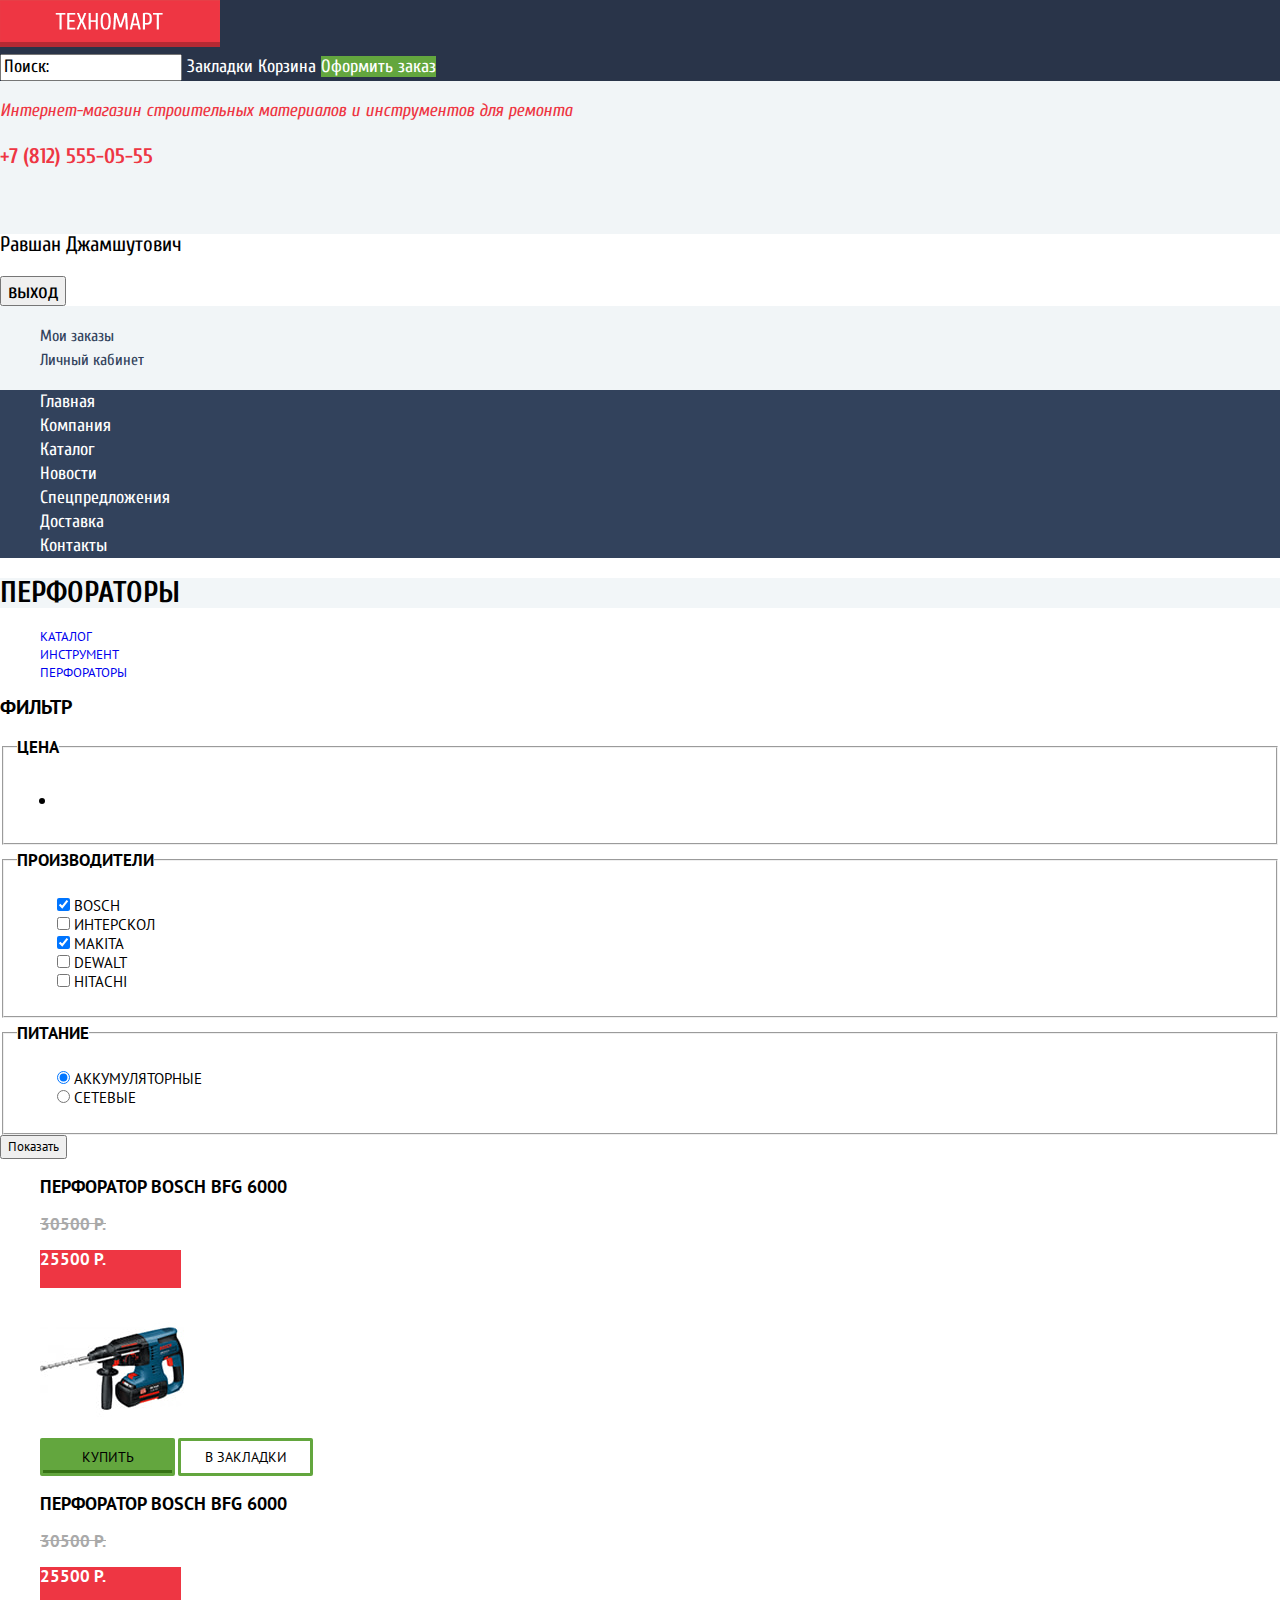
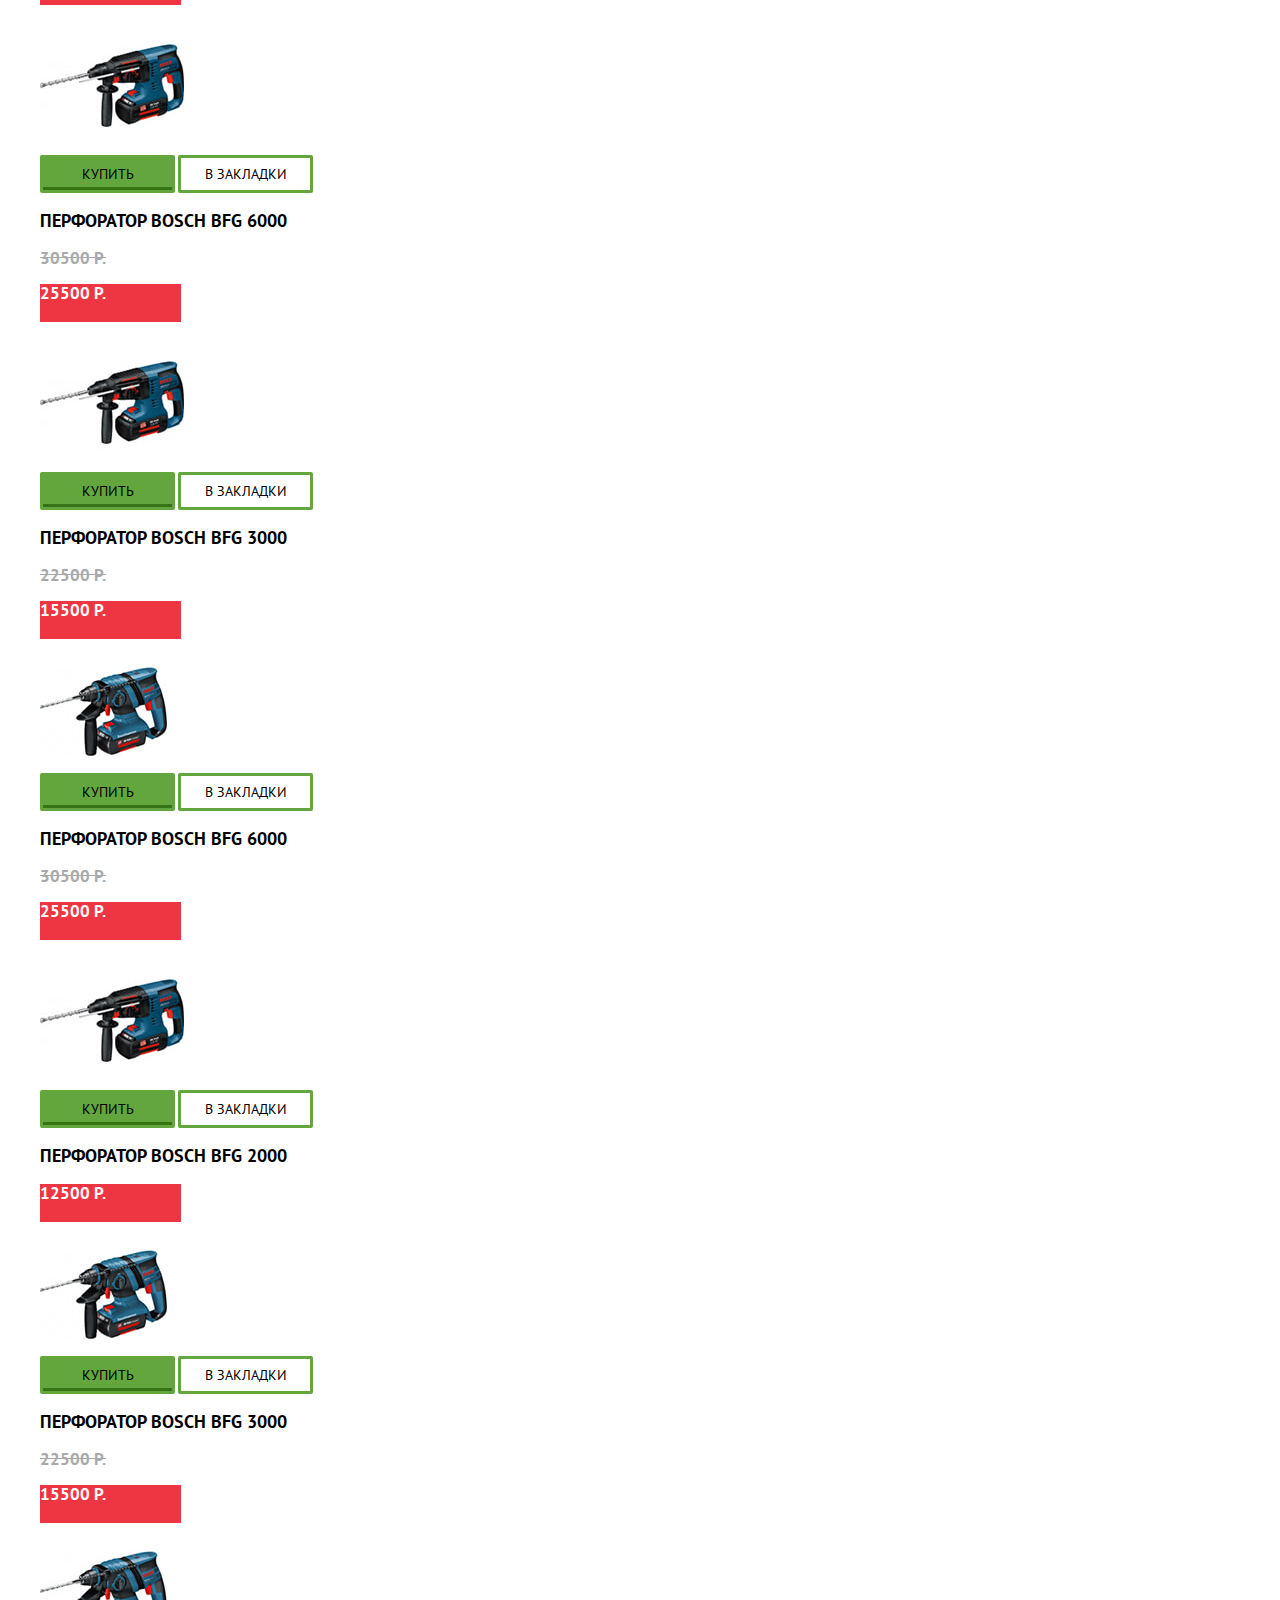
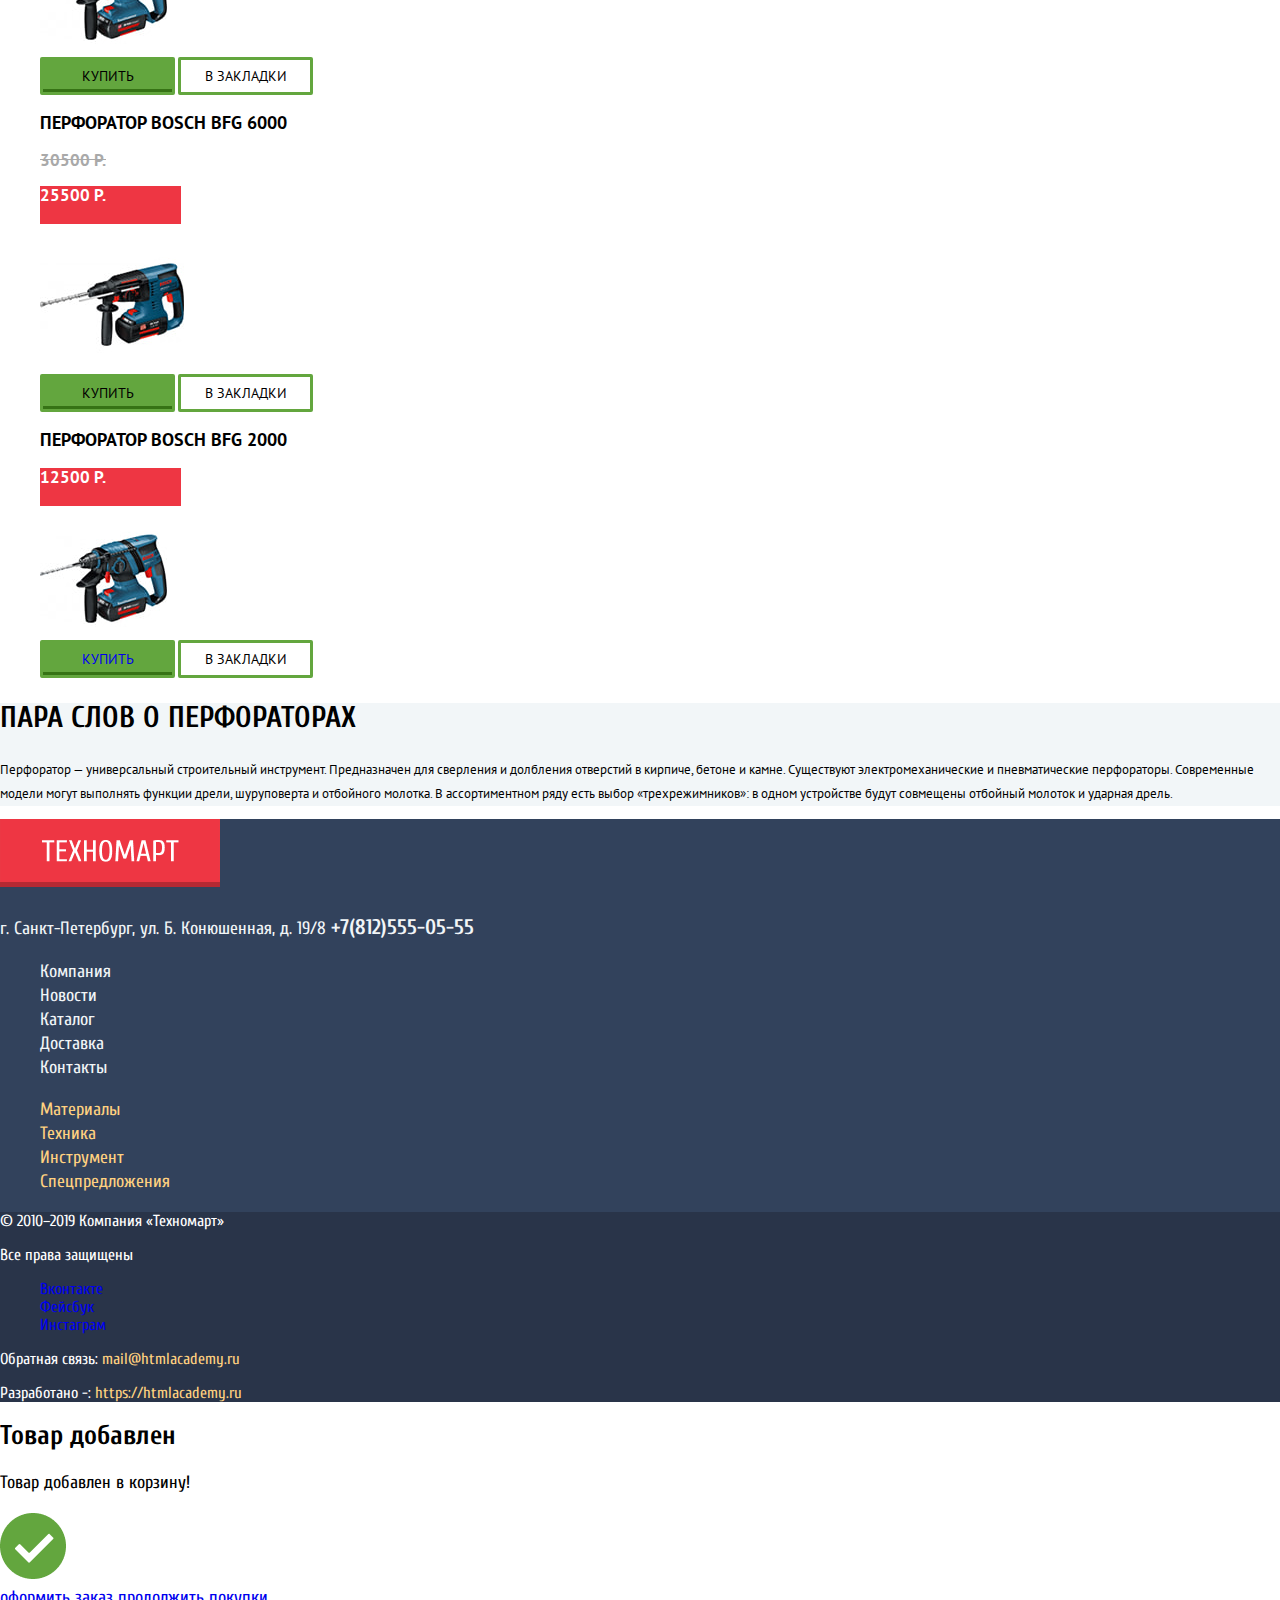
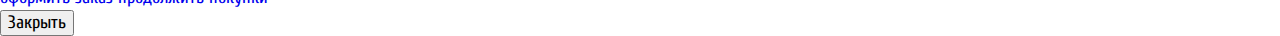
==== commit fe696e7a: "Стили 2" ====
--- a/catalog.html
+++ b/catalog.html
@@ -244,7 +244,7 @@
                         </div>
                     
                         <div>
-                            <button class="button btn-gren" type="button">КУПИТЬ</button>
+                            <button class="button btn-gren" type="button"><a href="#">КУПИТЬ</a> </button>
                             <button class="button" type="button">В ЗАКЛАДКИ</button>
                         </div>
                     </a>   
--- a/style.css
+++ b/style.css
@@ -2,7 +2,7 @@
     min-width:960px ;
     margin: 0;
     padding: 0;
-    font-family: 'Cuprum', sans-serif;
+    font-family: 'Cuprum', Arial, sans-serif;
     font-weight: normal;
     font-size: 18px;
     line-height: 24px;
@@ -116,7 +116,7 @@
 }
 .features p,
 .contacts p{
-    font-family: 'PT Sans', sans-serif;
+    font-family: 'PT Sans', Arial, sans-serif;
     font-size: 13px;
     line-height: 24px;
 }
@@ -150,7 +150,7 @@
 }
 
 .breadcrumbs{
-    font-family: 'PT Sans', sans-serif;
+    font-family: 'PT Sans', Arial, sans-serif;
     font-size: 13px;
     line-height: 18px;
     text-transform: uppercase;
@@ -159,7 +159,7 @@
 .price,
 .manufacturers,
 .power{
-    font-family: 'PT Sans', sans-serif;
+    font-family: 'PT Sans', Arial, sans-serif;
     font-weight: bold;
     font-size: 17px;
     line-height: 30px;
@@ -177,14 +177,14 @@
 }
 
 .catalog-list p {
-    font-family: 'PT Sans', sans-serif;
+    font-family: 'PT Sans', Arial, sans-serif;
     font-weight: bold;
     font-size: 17px;
     line-height: 18px;
     text-transform: uppercase;
 }
 .catalog-list h3{
-    font-family: 'PT Sans', sans-serif;
+    font-family: 'PT Sans', Arial, sans-serif;
     font-weight: bold;
     font-size: 18px;
     line-height: 20px;
@@ -214,11 +214,11 @@
     background-color: #63A63E;
     box-shadow: inset 0px -3px 0px #367315;
 }
-.btn-gren :hover{
-    background-color:#5FBB2D;
+.btn-gren a:hover{
+    background-color:#5FBB2D;  
     opacity: 1;
 }
-.btn-gren :focus{
+.btn-gren a:focus{
     background: #518534;
     opacity: 0.5;
 }
@@ -232,7 +232,7 @@
     line-height: 30px;
 }
 .description p{
-    font-family: 'PT Sans', sans-serif;
+    font-family: 'PT Sans', Arial, sans-serif;
     font-size: 13px;
     line-height: 24px;
 }
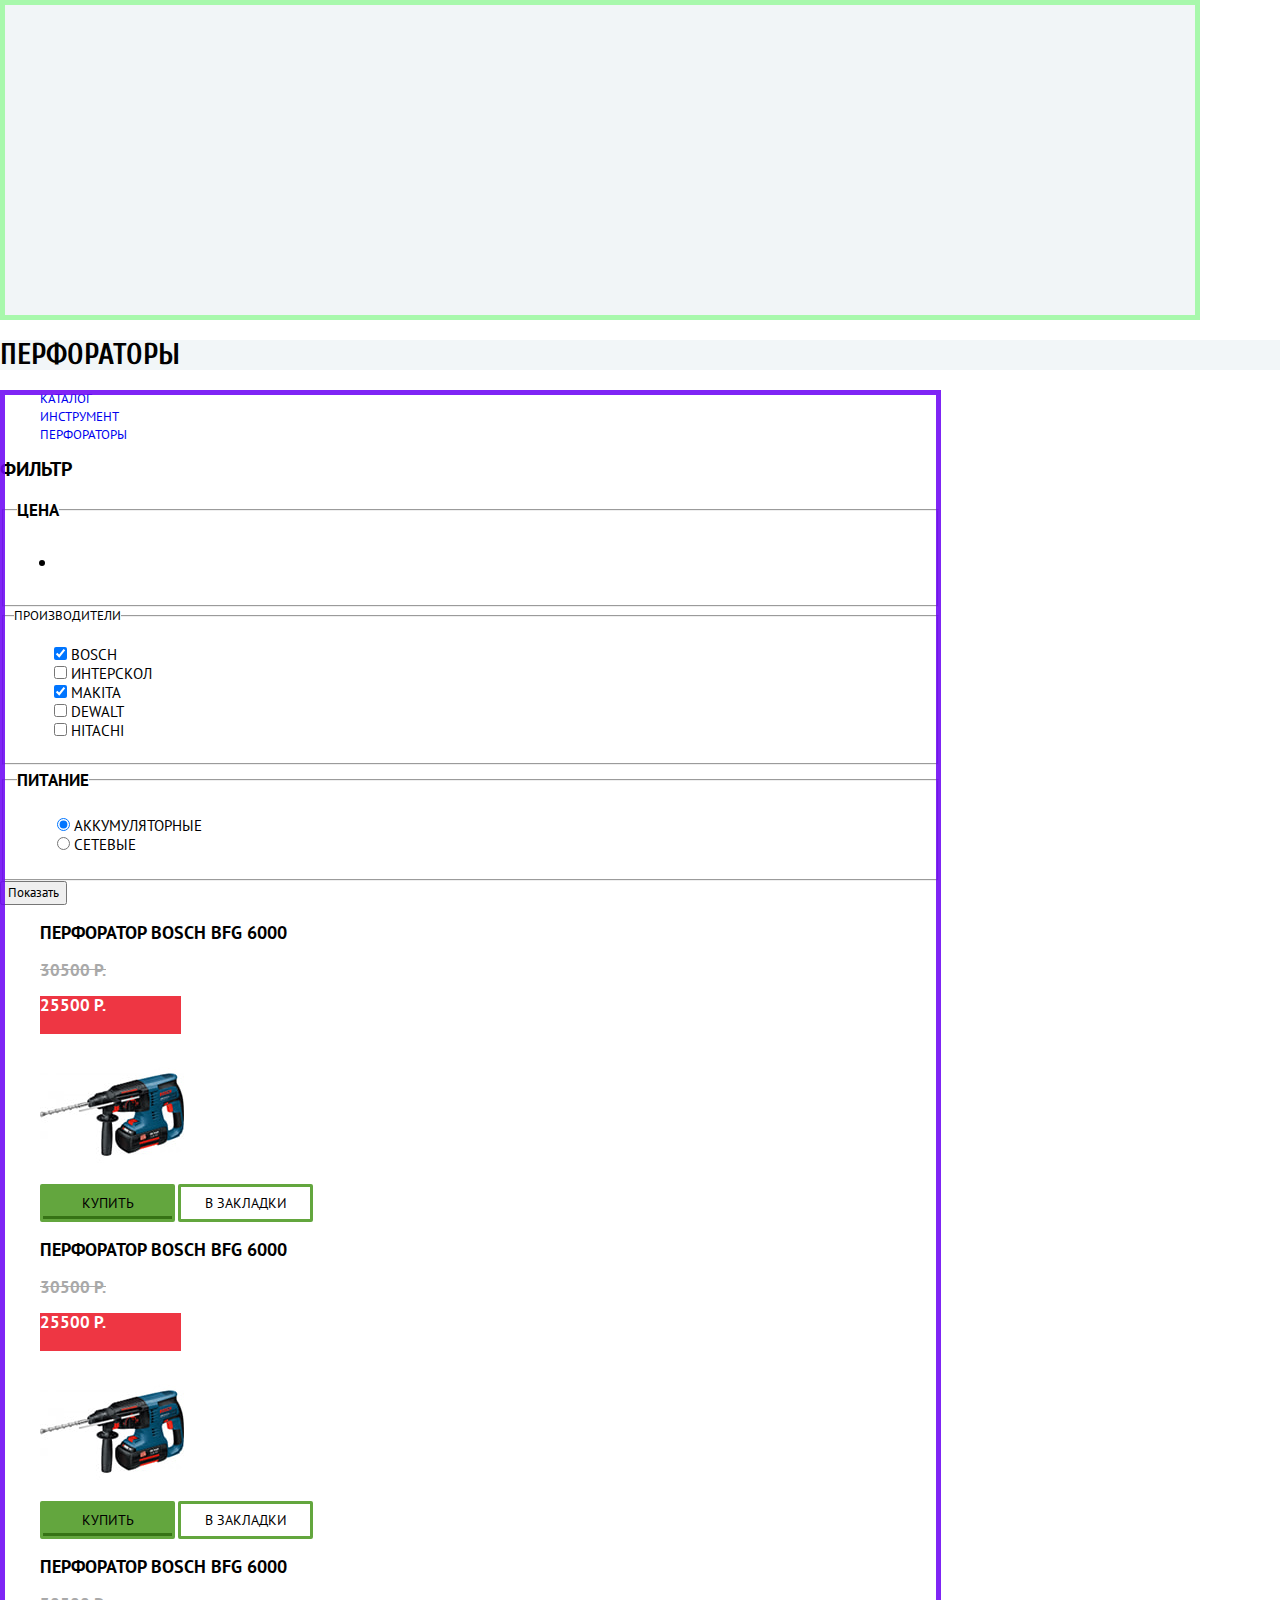
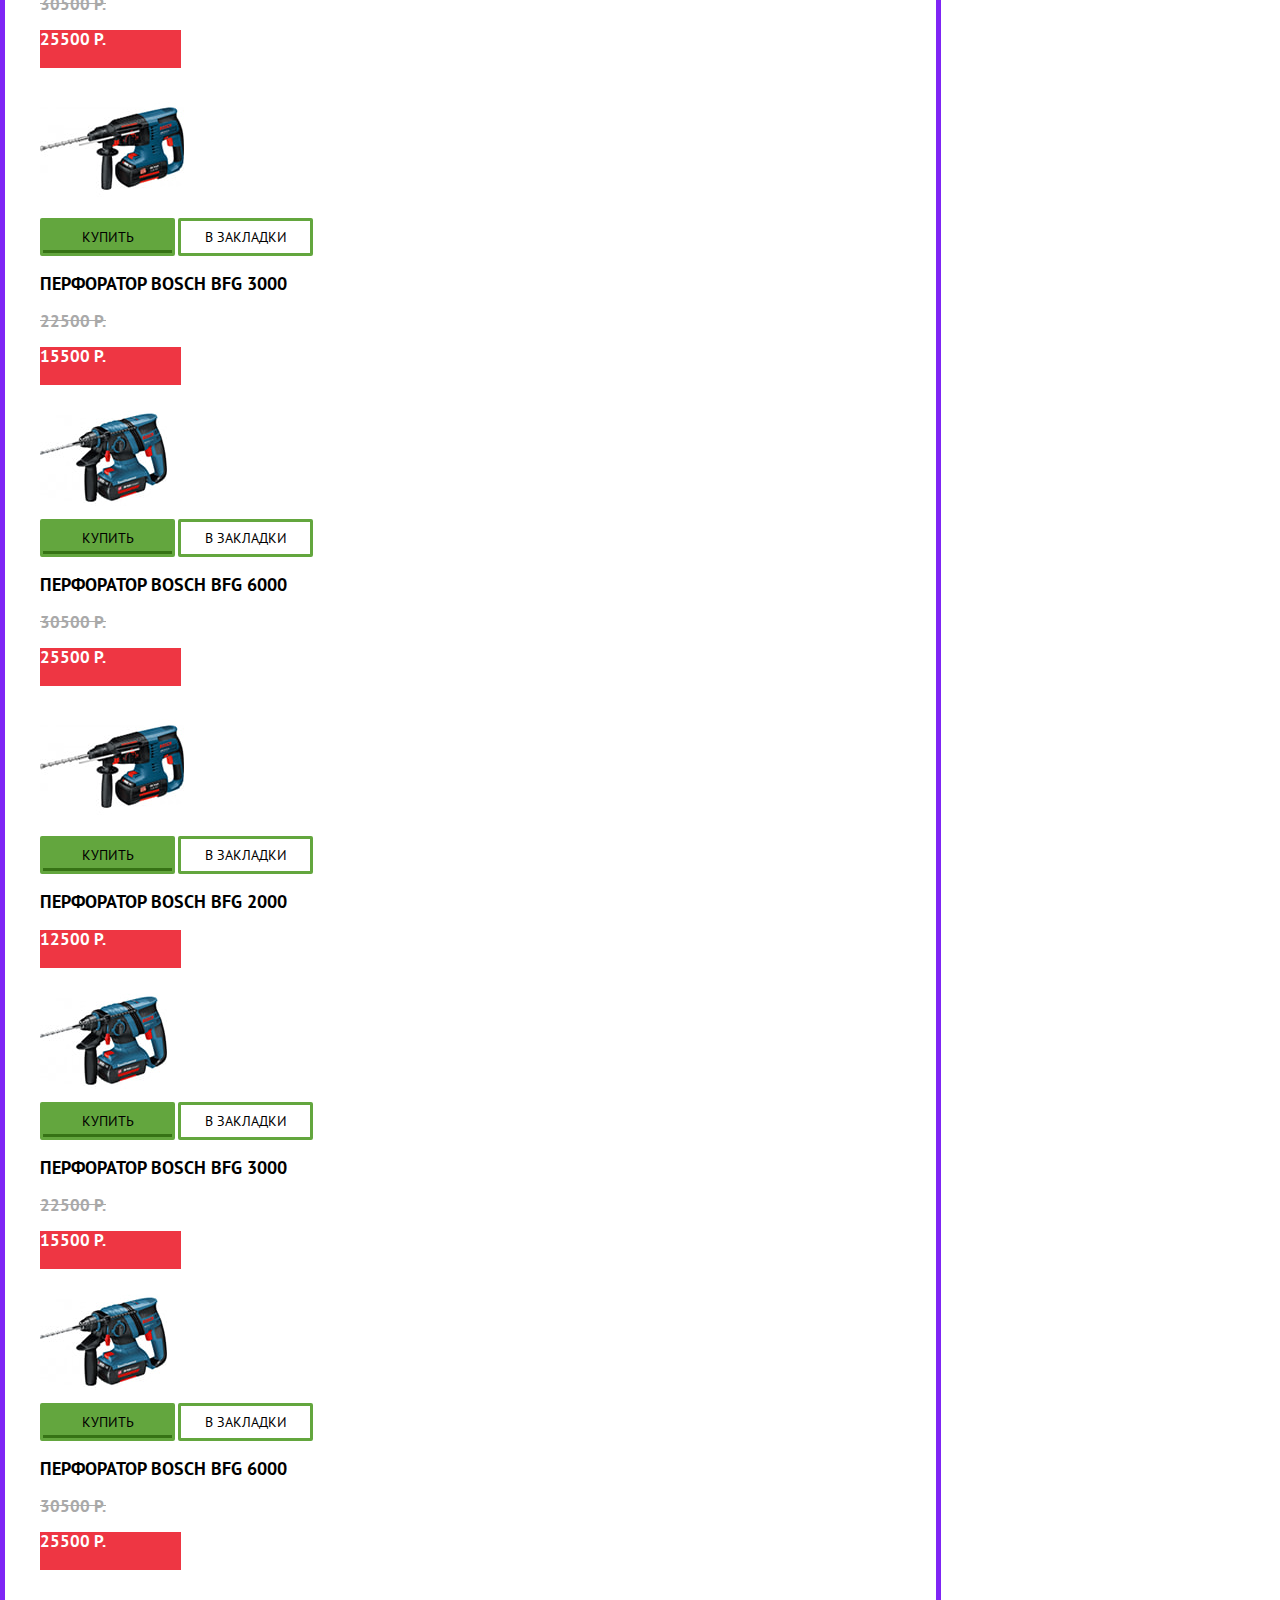
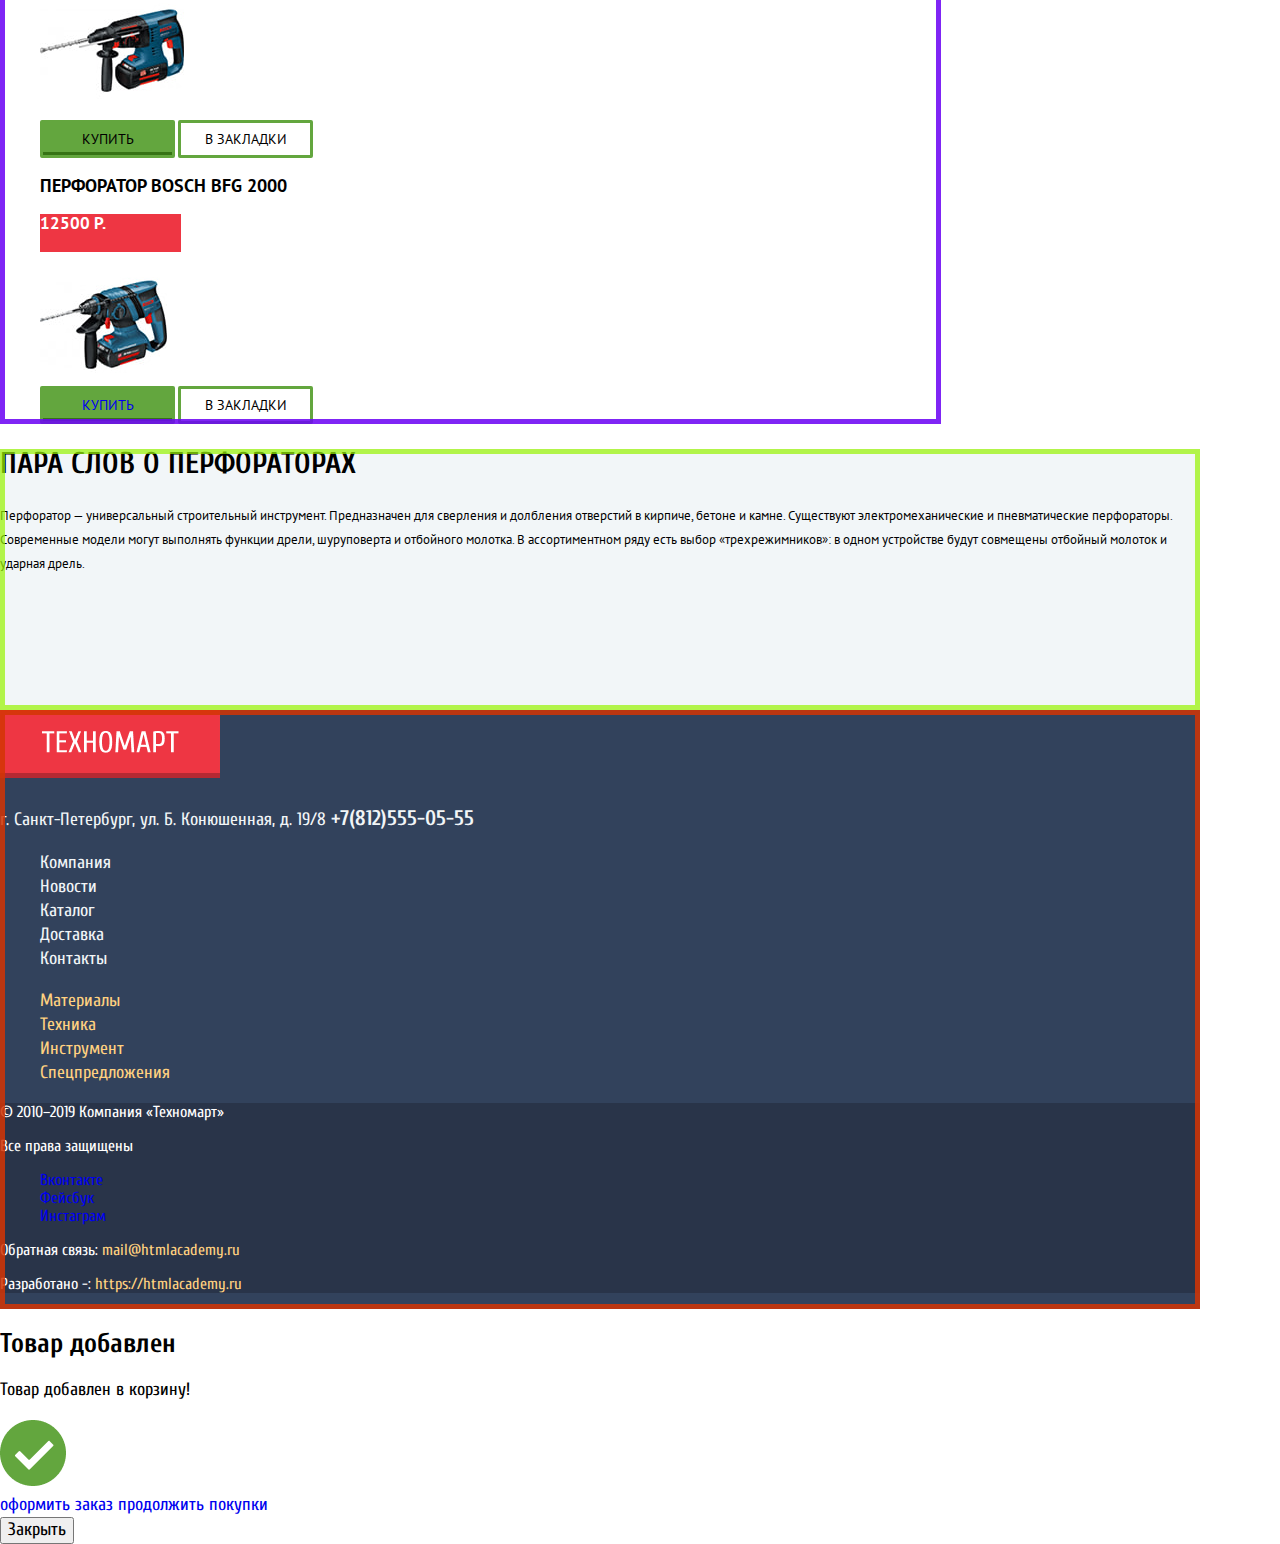
==== commit 086484e2: "сетки" ====
--- a/catalog.html
+++ b/catalog.html
@@ -1,5 +1,5 @@
 <!DOCTYPE html>
-<html lang="ru">
+<html class="page" lang="ru">
   <head>
     <meta charset="utf-8">
     <title>Catalog</title>
@@ -7,9 +7,9 @@
     <link rel="stylesheet" href="normalize.css">
     <link rel="stylesheet" href="style.css">
   </head>
-  <body>
+  <body class="page-body">
     <header class="main-header">
-        <div class="head">
+       <!-- <div class="head">
             <div class="logo">
               <a class="logo-link" href="#"><img src="img/logo.png" width="220" height="47" alt="ТЕХНОМАРТ"></a>
             </div>
@@ -51,7 +51,7 @@
                 <li class="menu-item"><a class="menu-link" href="#">Доставка</a></li>
                 <li class="menu-item"><a class="menu-link" href="#">Контакты</a></li>
             </ul>
-        </nav> 
+        </nav> -->
     </header>
 
     <main>
@@ -72,7 +72,7 @@
                         <li></li>
                     </ul>
                 </fieldset>
-                <fieldset class="manufacturers">
+                <fieldset class="manufacturers-title">
                     <legend>Производители</legend>
                         <ul class="manufacturers-list">
                             <li>
--- a/style.css
+++ b/style.css
@@ -1,3 +1,4 @@
+/* Global */
 body{
     min-width:960px ;
     margin: 0;
@@ -19,10 +20,28 @@
 height: auto;
 }
 
+/*Grid*/
+.page{
+    height: 100%;
+}
+.page-body{
+    min-height: 100%;
+    display: grid;
+    grid-template-rows: min-content 1fr min-content;
+    align-content: start;
+}
+
+
+
 /*header*/
 
 .main-header{
     background-color: #F1F5F7;
+    width: 1200px;
+    min-height: 320px;
+
+    outline: 5px solid rgba(0, 255, 0, 0.3);
+    outline-offset: -5px;
 }
 .head{
     background-color:#293449;
@@ -31,7 +50,7 @@
 .nav a{
     color:#FFFFFF;
 }
-
+/* кнопка оформит заказ*/
 .buy{
     background-color:#63A63E;
 }
@@ -107,6 +126,15 @@
 
 
 /*main*/
+.product{
+    width: 940px;
+    min-height: 409px;
+
+    outline: 5px solid rgba(0, 255, 179, 0.63);
+    outline-offset: -5px;
+}
+
+
 
 .features h2,
 .contacts h2{
@@ -129,6 +157,29 @@
     list-style: none;
 }
 
+.manufacturers{
+    width: 940px;
+    min-height: 419px;
+
+    outline: 5px solid rgba(230, 11, 182, 0.3);
+    outline-offset: -5px;
+}
+
+.services{
+    width: 1200px;
+    min-height: 522px;
+
+    outline: 5px solid rgba(5, 209, 236, 0.787);
+    outline-offset: -5px;
+}
+
+.companya{
+    width: 940px;
+    min-height: 356px;
+
+    outline: 5px solid rgba(8, 72, 223, 0.87);
+    outline-offset: -5px;
+}
 
 /*main catalog*/
 .breadcrumbs-list,
@@ -139,6 +190,14 @@
     list-style: none;
 }
 
+.popular-goods{
+    width: 940px;
+    height: 427px;
+    outline: 5px solid rgba(152, 243, 6, 0.719);
+    outline-offset: -5px;
+}
+
+
 .page-title,
 .description{
     background-color:#F2F6F8;
@@ -146,7 +205,7 @@
 .page-title{
     font-size: 30px;
     line-height: 30px;
-    text-transform: uppercase;
+    text-transform: uppercase; 
 }
 
 .breadcrumbs{
@@ -154,6 +213,12 @@
     font-size: 13px;
     line-height: 18px;
     text-transform: uppercase;
+
+    width: 941px;
+    min-height: 1289;
+    outline: 5px solid rgba(109, 6, 243, 0.876);
+    outline-offset: -5px;
+
 }
 
 .price,
@@ -225,7 +290,12 @@
 
 
 
-
+.description{
+    width: 1200px;
+    min-height: 261px;
+    outline: 5px solid rgba(152, 243, 6, 0.719);
+    outline-offset: -5px;
+}
 
 .description h2{
     font-size: 30px;
@@ -243,6 +313,11 @@
 .main-footer{
     background-color:#32425C;
     color:#F1F5F7;
+
+    width: 1200px;
+    min-height: 300px;
+    outline: 5px solid rgba(211, 53, 5, 0.856);
+    outline-offset: -5px;
     
 }
 .contacts-footer a{
@@ -289,3 +364,12 @@
 }
 
 
+
+
+.modal, .maps{
+
+    outline: 5px solid rgba(222, 238, 5, 0.856);
+    outline-offset: -5px;
+
+}
+
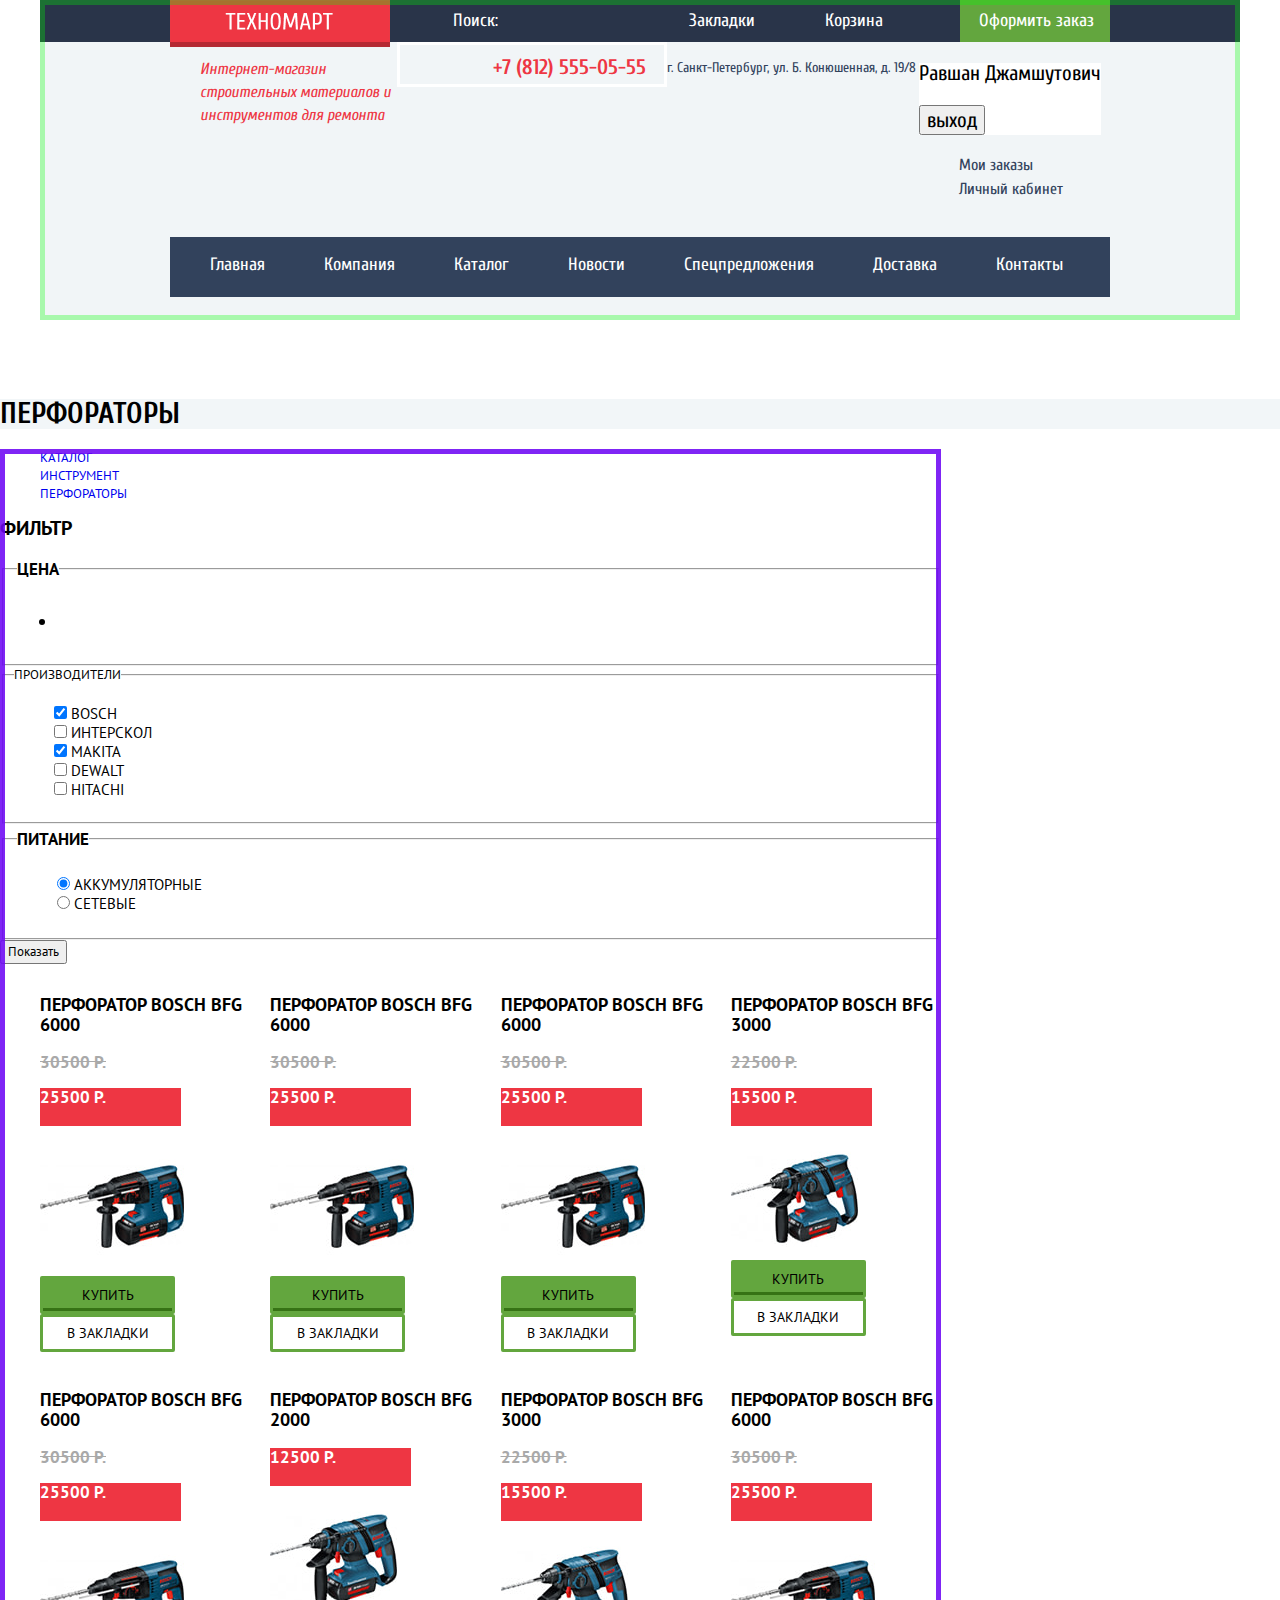
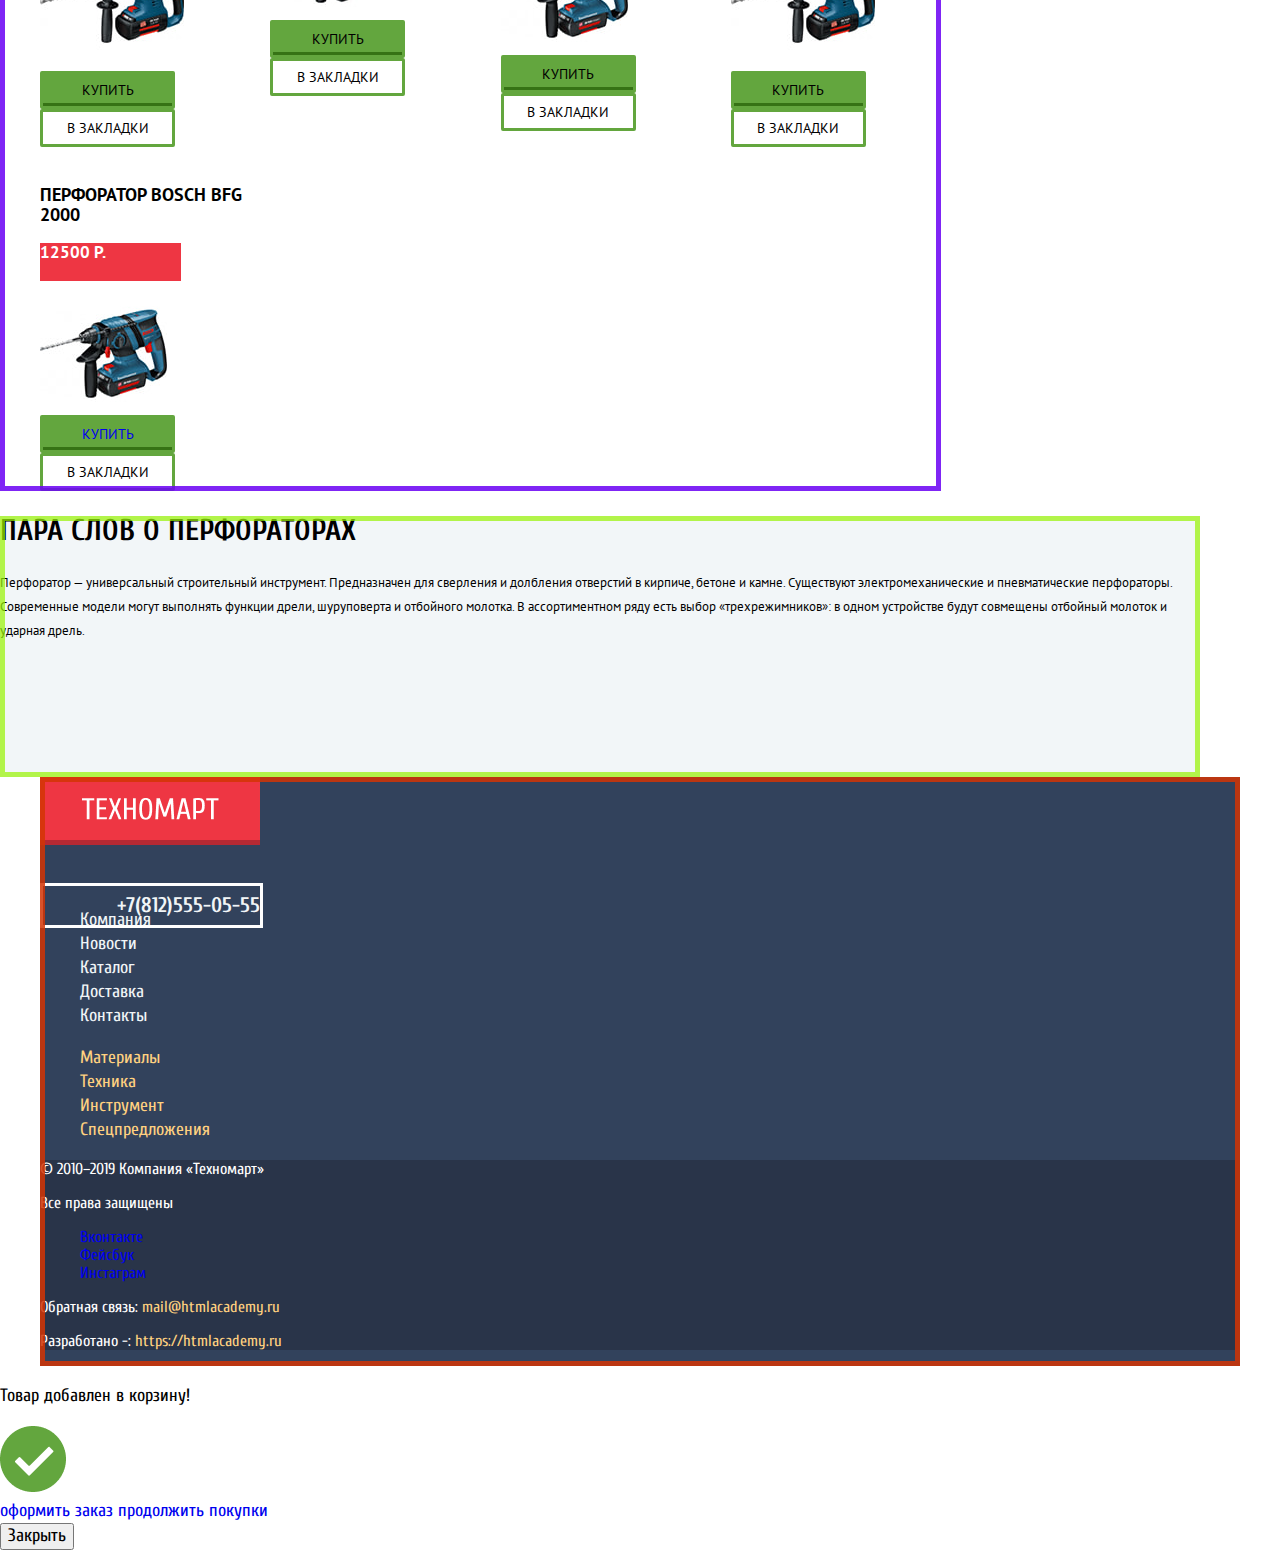
==== commit c4228ecb: "технопойнт" ====
--- a/catalog.html
+++ b/catalog.html
@@ -9,7 +9,7 @@
   </head>
   <body class="page-body">
     <header class="main-header">
-       <!-- <div class="head">
+        <div class="head">
             <div class="logo">
               <a class="logo-link" href="#"><img src="img/logo.png" width="220" height="47" alt="ТЕХНОМАРТ"></a>
             </div>
@@ -51,7 +51,7 @@
                 <li class="menu-item"><a class="menu-link" href="#">Доставка</a></li>
                 <li class="menu-item"><a class="menu-link" href="#">Контакты</a></li>
             </ul>
-        </nav> -->
+        </nav> 
     </header>
 
     <main>
--- a/style.css
+++ b/style.css
@@ -20,6 +20,15 @@
 height: auto;
 }
 
+.visually-hidden {
+    position: absolute;
+    clip: rect(0 0 0 0);
+    width: 1px;
+    height: 1px;
+    margin: -1px;
+}
+
+
 /*Grid*/
 .page{
     height: 100%;
@@ -34,8 +43,14 @@
 
 
 /*header*/
+.logo{
+    width: 220px;
+    height: 47px;
+}
 
 .main-header{
+    margin: 0 auto;
+    margin-bottom: 59px ;
     background-color: #F1F5F7;
     width: 1200px;
     min-height: 320px;
@@ -43,15 +58,45 @@
     outline: 5px solid rgba(0, 255, 0, 0.3);
     outline-offset: -5px;
 }
-.head{
+.head{    
     background-color:#293449;
+    height: 42px;
+    padding-left: 130px;
+    padding-right: 130px;    
+    display: flex;
+    flex-direction: row;
+    justify-content: space-between;
 }
 .head a,
 .nav a{
     color:#FFFFFF;
 }
+.search{
+    background-color:#293449;
+    color: #FFFFFF;
+    border: none;
+}
+.bookmarks{
+    padding-top: 9px;
+    padding-bottom: 9px;
+    width: 75px;
+    height: 24px;
+}
+.cart{
+    padding-top: 9px;
+    padding-bottom: 9px;
+    width: 75px;
+    height: 24px;
+    
+}
 /* кнопка оформит заказ*/
 .buy{
+    padding-top: 9px;
+    padding-left: 19px;
+    padding-right: 16px;
+    padding-bottom: 9px;
+    width: 115px;
+    height: 24px;    
     background-color:#63A63E;
 }
 .buy a:hover{
@@ -64,21 +109,83 @@
 
 }
 
+.contact{
+    display: flex;
+}
+
 .contacts-description{
+    padding-left: 160px;
+    width: 197px;
+    height: 71px;
+    font-size: 16px;
+    line-height: 23px;
     font-style: italic;
     color: #EE3643;
 }
 
 .contacts-phone{
+    width: 270px;
+    height: 45px;
+    margin-bottom: 3px;
+    padding-top: 7px;
+    padding-bottom: 8px;
+    padding-left: 74px;
+    text-align: center;
     font-weight: bold;
     font-size: 21px;
     line-height: 30px;
     color: #EE3643;
+    border: 3px solid #FFFFFF;
+    box-sizing: border-box;
+   
 }
 
 .contacts-adress{
+    width: 252px;
+    height: 24px;
+    font-size: 14px;
+    line-height: 24px;
     color:#32425C;
-}
+    
+    
+}
+.phone-adress{
+    display: flex;
+    flex-direction: column;
+    align-items: center;
+    justify-self: center;
+}
+
+
+.contacts-enter{
+    width: 49px;
+    height: 21px;
+    padding-top: 12px;
+    padding-left: 45px;
+    padding-right: 27px;
+    padding-bottom: 12px;
+    font-size: 21px;
+    line-height: 21px;
+    background-color: #FFFFFF
+}
+.contacts-registration{ 
+    margin: 0;  
+    width: 102px;
+    height: 21px;
+    padding-top: 12px;
+    padding-left: 24px;
+    padding-right: 24px;
+    padding-bottom: 12px;
+    font-size: 21px;
+    line-height: 21px;
+    background-color: #FFFFFF
+}
+   
+.contacts-btns{
+    margin: 0;
+    display: flex;
+}
+
 
 .contacts-btns,
 .menu,
@@ -114,7 +221,17 @@
 
 /*menu navigation*/
 .nav{
-    background: #32425C;   
+    background: #32425C;
+    width: 940px;
+    height: 60px;
+    margin-left: 130px; 
+}
+.menu{
+    padding-top: 16px;
+    padding-bottom: 20px;
+    padding-right: 47px;
+    display: flex;
+    justify-content: space-between;
 }
 .nav a:hover{
     background-color: #293449;
@@ -129,9 +246,42 @@
 .product{
     width: 940px;
     min-height: 409px;
+    margin: 0 auto;
+    margin-bottom: 59px;
+    padding: 0 10px;
+    display: grid;
+    grid-template-columns: 1fr 1fr 1fr;
+    gap: 20px;
+    color: #FFFFFF;
+
 
     outline: 5px solid rgba(0, 255, 179, 0.63);
     outline-offset: -5px;
+}
+ 
+.product h3{
+    font-size: 24px;
+    line-height: 30px;
+    font-weight: bold;
+
+}
+.Materials{
+    background-color: #FFBF47;
+}
+.Tool{
+    background-color: #3BBCE3;
+}
+.Equipment{
+    background-color: #DC91D8;
+}
+.Discounts{
+    background-color: #8ED78F;
+}
+.Delivery{
+    background-color: #FFC047;
+}
+.hammer-drill{
+    background-image: url("../img/Слайдер.jpg");
 }
 
 
@@ -155,9 +305,15 @@
 }
 .manufacturers-pic{
     list-style: none;
+    display: grid;
+    grid-template-columns: 1fr 1fr 1fr 1fr;
+    gap: 20px;
 }
 
 .manufacturers{
+    margin: 0 auto;
+    margin-bottom: 70px;
+    display: grid;
     width: 940px;
     min-height: 419px;
 
@@ -166,14 +322,19 @@
 }
 
 .services{
+    margin: 0 auto;
+    margin-bottom: 70px;
     width: 1200px;
     min-height: 522px;
-
+    background-color: #F1F5F7;
+    
     outline: 5px solid rgba(5, 209, 236, 0.787);
     outline-offset: -5px;
 }
 
 .companya{
+    margin: 0 auto;
+    margin-bottom: 70px;
     width: 940px;
     min-height: 356px;
 
@@ -191,6 +352,8 @@
 }
 
 .popular-goods{
+    margin: 0 auto;
+    margin-bottom: 70px;
     width: 940px;
     height: 427px;
     outline: 5px solid rgba(152, 243, 6, 0.719);
@@ -241,6 +404,22 @@
     line-height: 18px;
 }
 
+.catalog-list{
+    display: grid;
+    grid-template-columns: 1fr 1fr 1fr 1fr;
+    gap: 20px;
+
+}
+
+
+.subtitle{
+    width: 940px;
+    height: 89px;
+    background-color: #f9f5f0;
+}
+
+
+
 .catalog-list p {
     font-family: 'PT Sans', Arial, sans-serif;
     font-weight: bold;
@@ -311,6 +490,7 @@
 /*footer*/
 
 .main-footer{
+    margin: 0 auto;
     background-color:#32425C;
     color:#F1F5F7;
 
@@ -323,7 +503,7 @@
 .contacts-footer a{
     color:#F1F5F7;
 }
-.contacts-adress{
+.contacts-adress-footer{
     color:#F1F5F7;
 }
 
